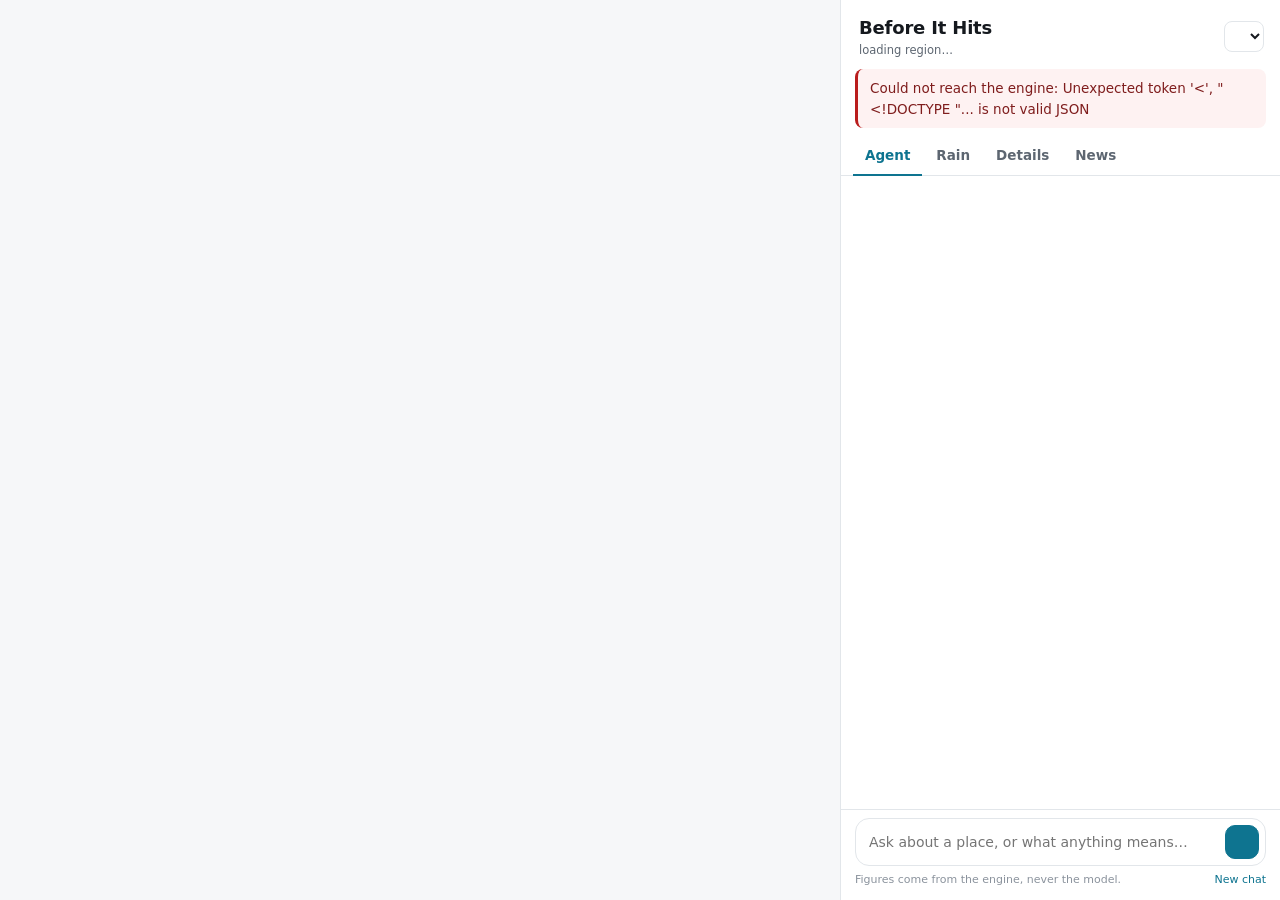
==== web/index.html @ 49338baa "feat: Add A8 Guide for product questions and implement caching for news requests - Introduced a new " ====
<!doctype html>
<html lang="en">
<head>
<meta charset="utf-8">
<meta name="viewport" content="width=device-width, initial-scale=1">
<title>Before It Hits — where water collects</title>
<link rel="stylesheet" href="style.css">
</head>
<body>

<main id="mapwrap">
  <div id="map"></div>

  <div id="toolbar" role="toolbar" aria-label="Map tools" hidden>
    <button class="collapse" data-collapse="toolbar" title="Hide the tools" aria-expanded="true">
      <svg viewBox="0 0 24 24" aria-hidden="true"><path d="M7.4 15.4 12 10.8l4.6 4.6 1.4-1.4-6-6-6 6z"/></svg>
    </button>
    <button class="tool" data-tool="pan" aria-pressed="true" title="Move the map  (V)">
      <svg viewBox="0 0 24 24" aria-hidden="true"><path d="M13 3.5a1.3 1.3 0 0 1 2.6 0V11h.6V5.2a1.3 1.3 0 0 1 2.6 0V11h.6V7.4a1.3 1.3 0 0 1 2.6 0v8.1c0 3.6-2.6 6.5-6.2 6.5h-1.6c-2 0-3.3-.8-4.4-2.2L5.3 14a1.3 1.3 0 0 1 .4-1.9c.6-.4 1.4-.3 1.9.2L10 15V2.3a1.3 1.3 0 0 1 2.6 0V11h.4z"/></svg>
      <span>Move</span>
    </button>
    <button class="tool" data-tool="box" aria-pressed="false" title="Draw a box to analyse  (B)">
      <svg viewBox="0 0 24 24" aria-hidden="true"><path d="M3 7h2V5h2V3H3v4zm14-4v2h2v2h2V3h-4zM3 21h4v-2H5v-2H3v4zm16-4v2h-2v2h4v-4h-2z"/><path d="M8.5 8.5h7v7h-7z" opacity=".45"/></svg>
      <span>Box</span>
    </button>
    <div class="tool-sep"></div>
    <button class="tool" data-action="erase" title="Clear the box and results  (E)">
      <svg viewBox="0 0 24 24" aria-hidden="true"><path d="M15.1 3.1a2.2 2.2 0 0 1 3.1 0l2.7 2.7a2.2 2.2 0 0 1 0 3.1l-8.3 8.3H18v2.3H8.6l-3.3-3.3a2.2 2.2 0 0 1 0-3.1l9.8-10zM9.9 17.2l2.2-2.2-4.2-4.2-2.2 2.2 4.2 4.2z"/></svg>
      <span>Erase</span>
    </button>
    <div class="tool-sep"></div>
    <!-- Map label density: Google's default basemap labels every shop, which buries our layer. -->
    <button class="tool" data-action="labels" id="labels-btn" title="Map labels: click to change how many are shown">
      <svg viewBox="0 0 24 24" aria-hidden="true"><path d="M5 4v3h5.5v12h3V7H19V4z"/></svg>
      <span id="labels-mode">Clean</span>
    </button>
  </div>

  <!-- Shown only while the box tool is armed: the one moment the map needs an instruction. -->
  <div id="hint" class="maphint" hidden></div>

  <div id="mapfallback" hidden>
    <p><strong>The map could not load.</strong></p>
    <p id="mapfallback-why" class="muted small"></p>
    <p class="muted small">The analysis itself does not need the map — pick a preset area in the chat
      and the results will still appear.</p>
  </div>

  <div id="legend" hidden>
    <button class="collapse" data-collapse="legend" title="Hide the legend" aria-expanded="true">
      <svg viewBox="0 0 24 24" aria-hidden="true"><path d="M7.4 8.6 12 13.2l4.6-4.6L18 10l-6 6-6-6z"/></svg>
    </button>
    <strong>Pooling rank</strong>
    <div class="scale">
      <span class="s5">5</span><span class="s4">4</span><span class="s3">3</span><span class="s2">2</span><span class="s1">1</span>
    </div>
    <div class="muted small">5 = most water collects, 1 = least</div>
    <div class="muted small" id="legend-note"></div>
  </div>

  <!-- The storm scrubber: a temporary overlay fixed at the centre bottom of the map. Slider-only:
       each step renders instantly, no autoplay. It appears with a box and is removed on erase.
       In forecast mode it shows the hourly rain it is stepping through, so the data is visible. -->
  <div id="tl-float" hidden>
    <div class="tl-src" id="tl-src"></div>
    <div class="tl-bars" id="tl-bars" hidden></div>
    <input type="range" id="tl-step" min="0" max="6" step="1" value="6" aria-label="Hour into the storm">
    <div class="tl-axis" id="tl-axis" hidden><span></span><span></span></div>
    <div class="tl-floatrow">
      <span class="tl-floatread" id="tl-read"></span>
      <label class="tl-dur" title="Storm length"><span>over</span>
        <select id="tl-duration">
          <option value="3">3 h</option>
          <option value="6" selected>6 h</option>
          <option value="12">12 h</option>
          <option value="24">24 h</option>
        </select>
      </label>
    </div>
  </div>
</main>

<aside id="panel">
  <header class="panel-head">
    <div class="brand">
      <h1>Before It Hits</h1>
      <p class="sub" id="regionline">loading region…</p>
    </div>
    <select id="region" aria-label="City"></select>
  </header>

  <div id="status" hidden></div>

  <nav class="tabs" role="tablist" aria-label="Panels">
    <button type="button" role="tab" id="tab-agent" data-tab="agent" aria-selected="true" aria-controls="pane-agent">Agent</button>
    <button type="button" role="tab" id="tab-rain" data-tab="rain" aria-selected="false" aria-controls="pane-rain" tabindex="-1">Rain</button>
    <button type="button" role="tab" id="tab-details" data-tab="details" aria-selected="false" aria-controls="pane-details" tabindex="-1">Details<span class="dot" hidden></span></button>
    <button type="button" role="tab" id="tab-news" data-tab="news" aria-selected="false" aria-controls="pane-news" tabindex="-1">News</button>
  </nav>

  <!-- ===== Agent: a chat ===== -->
  <section id="pane-agent" class="tabpane" role="tabpanel" aria-labelledby="tab-agent">
    <div id="chat" class="chat" role="log" aria-live="polite" aria-label="Conversation with the agent"></div>
    <form id="composer" class="composer" autocomplete="off">
      <div class="composer-box">
        <textarea id="question" rows="1" maxlength="500"
                  placeholder="Ask about a place, or what anything means…" aria-label="Message the agent"></textarea>
        <button id="asksend" type="submit" class="send" aria-label="Send" title="Send (Enter)"></button>
      </div>
      <div class="composer-foot">
        <span>Figures come from the engine, never the model.</span>
        <button type="button" id="chat-new" class="linkbtn">New chat</button>
      </div>
    </form>
  </section>

  <!-- ===== Rain: what is forecast, in plain words ===== -->
  <section id="pane-rain" class="tabpane scroll" role="tabpanel" aria-labelledby="tab-rain" hidden>
    <div class="pane-pad">
      <div id="rain-summary" class="rain-summary"></div>
      <div id="rainchart" class="rainchart" hidden></div>
      <div id="rainnow" class="rainnow" hidden></div>
      <p id="rain-nogauge" class="muted tiny" hidden>No open rain-gauge feed is wired for this city,
        so there is no live &ldquo;falling now&rdquo; reading here &mdash; only the model forecast.</p>

      <details id="whatif" class="card">
        <summary>Try a heavier storm</summary>
        <div class="card-body">
          <div class="field">
            <label for="rain">Rainfall <output id="rainout">100 mm</output></label>
            <input type="range" id="rain" min="0" max="300" step="5" value="100">
            <p class="muted small">Drag to see what a heavier storm than the forecast would do to this
              area. The map and Details update at once. For a written, checked answer, use
              <b>What if it rains more?</b> under a reply in the chat.</p>
            <button type="button" id="rain-reset" class="linkbtn">Back to the forecast</button>
          </div>
        </div>
      </details>

      <details class="card">
        <summary>Forecast details</summary>
        <div class="card-body"><div id="forecast" class="forecast"></div></div>
      </details>
    </div>
  </section>

  <!-- ===== Details: the findings, summary first ===== -->
  <section id="pane-details" class="tabpane scroll" role="tabpanel" aria-labelledby="tab-details" hidden>
    <div class="pane-pad">
      <div id="details-empty" class="empty">
        <p><b>Nothing here yet.</b></p>
        <p class="muted small">Pick an area in the Agent tab, or draw a box on the map. The findings
          appear here: where water collects, who lives there, which roads are affected, and what the
          city can do about it.</p>
      </div>

      <section id="results" hidden>
        <div id="summary" class="summary"></div>

        <details class="card" open>
          <summary>The worst spots</summary>
          <div class="card-body">
            <p class="muted small">Darker blue on the map = more water collects. Ranks compare spots
              within this box only. Click one to zoom to it.</p>
            <ol id="spots"></ol>
          </div>
        </details>

        <div id="people" class="people" hidden></div>

        <details class="card">
          <summary>Roads through the worst spots</summary>
          <div class="card-body"><ul id="roads"></ul></div>
        </details>
      </section>

      <details id="timeline" class="card" hidden>
        <summary>Roads that go under first <span class="tag-modelled">modelled</span></summary>
        <div class="card-body">
          <p class="muted small" id="timeline-sub"></p>
          <ol id="tl-roads" class="tl-roads"></ol>
          <div id="road-outlook" class="road-outlook" hidden></div>
          <p class="muted tiny" id="tl-note"></p>
        </div>
      </details>

      <details id="prep" class="card" hidden>
        <summary>What the city can do <span class="tag-modelled">plan</span></summary>
        <div class="card-body">
          <p class="muted small" id="prep-sub"></p>
          <div id="prep-budget" class="prep-budget"></div>
          <ol id="prep-items" class="prep-items"></ol>
          <div id="prep-note" class="prep-note" hidden></div>
          <details id="prep-infeasible" class="block" hidden>
            <summary>Not within this budget line</summary>
            <ul id="prep-infeasible-list"></ul>
          </details>
          <p class="muted tiny" id="prep-source"></p>
        </div>
      </details>

      <details class="card">
        <summary>Compare with the government&rsquo;s flood map</summary>
        <div class="card-body">
          <div class="field">
            <label for="rp">Flood return period <output id="rpout">1-in-50-year</output></label>
            <select id="rp">
              <option value="">none — screening only</option>
            </select>
            <p class="muted tiny">A 1-in-50-year flood is one that is expected about once every 50 years.</p>
          </div>
          <section id="official-wrap" hidden>
            <div id="official"></div>
          </section>
        </div>
      </details>

      <details class="card">
        <summary>How sure are we?</summary>
        <div class="card-body">
          <ul id="caveats" class="caveats"></ul>
          <details id="excluded-wrap" class="block" hidden>
            <summary>Left out of the ranking</summary>
            <ul id="excluded"></ul>
          </details>
          <details id="replay" class="block" hidden>
            <summary>Tested against a real storm</summary>
            <div id="replay-body"></div>
          </details>
          <details class="block">
            <summary>Technical details</summary>
            <p class="muted tiny" id="gridline"></p>
            <p class="muted tiny" id="timings"></p>
          </details>
        </div>
      </details>

      <details class="card">
        <summary>About this city</summary>
        <div class="card-body"><p class="note" id="regionnote"></p></div>
      </details>

      <footer>
        <p class="small muted" id="credits"></p>
      </footer>
    </div>
  </section>

  <!-- ===== News ===== -->
  <section id="pane-news" class="tabpane scroll" role="tabpanel" aria-labelledby="tab-news" hidden>
    <div class="pane-pad">
      <h2 class="pane-title">In the news <span class="muted">about floods in this city</span></h2>
      <p class="muted small">Recent reports from the GDELT news index, for context. Nothing here changes
        the numbers on the map.</p>
      <div id="news-body"><p class="muted small">Opens when you visit this tab.</p></div>
    </div>
  </section>
</aside>

<script src="app.js"></script>
</body>
</html>
---- web/style.css ----
:root {
  --ink: #15191e;
  --muted: #5d6671;
  --faint: #8b939d;
  --line: #e2e6ea;
  --bg: #f6f7f9;
  --card: #fff;
  --accent: #0e7490;
  --water: #2563eb;
  --warn: #b45309;
  --p5: #0b3d91; --p4: #1d6fd0; --p3: #4a9fe0; --p2: #8fc5ec; --p1: #c8e2f5;
  --mono: ui-monospace, "SF Mono", "Cascadia Mono", Menlo, monospace;
}

* { box-sizing: border-box; }

/* The browser's own `[hidden] { display: none }` loses to any id-level rule that sets `display`,
   which silently defeated hidden on #toolbar and #mapfallback - the failure panel sat opaque over
   a perfectly working map. Make the attribute mean what it says. */
[hidden] { display: none !important; }

html, body {
  margin: 0;
  height: 100%;
  font: 15px/1.5 system-ui, -apple-system, "Segoe UI", sans-serif;
  color: var(--ink);
}

/* Map on the left, panel on the right. */
body { display: grid; grid-template-columns: minmax(0, 1fr) 440px; }
@media (max-width: 900px) {
  body { grid-template-columns: 1fr; grid-template-rows: 46vh 1fr; }
  #panel { border-left: 0; border-top: 1px solid var(--line); }
}

#panel {
  background: var(--card);
  border-left: 1px solid var(--line);
  display: flex; flex-direction: column;
  min-height: 0; overflow: hidden;
}

/* Google Maps empties the element it is constructed on, so anything that floats over the map
   must be a sibling of it, not a child. #mapwrap is ours; #map is the one Maps owns. */
#mapwrap { position: relative; min-height: 320px; overflow: hidden; }
#map { position: absolute; inset: 0; background: var(--bg); }

#mapfallback {
  position: absolute; inset: 0; display: flex; flex-direction: column;
  justify-content: center; align-items: center; text-align: center;
  padding: 32px; gap: 4px; background: var(--bg); color: var(--muted);
}
#mapfallback p { max-width: 42ch; }

h1 { font-size: 20px; margin: 0 0 2px; letter-spacing: -0.01em; }
h2 { font-size: 13px; text-transform: uppercase; letter-spacing: .07em; color: var(--faint); margin: 22px 0 6px; }
p { margin: 0 0 8px; }
.sub { color: var(--muted); font-size: 13px; }
.muted { color: var(--muted); }
.small { font-size: 12.5px; }

input[type=range] { width: 100%; accent-color: var(--accent); margin: 0 0 12px; }

button {
  padding: 9px 12px; border-radius: 8px; border: 1px solid var(--line);
  background: var(--card); color: var(--ink); font: inherit; font-size: 13.5px; cursor: pointer;
}
button:hover { border-color: var(--faint); }

/* Modal tool palette, floating over the map. Exactly one tool is active at a time. */
#toolbar {
  position: absolute; top: 12px; left: 12px; z-index: 6;
  display: flex; flex-direction: column; gap: 2px; padding: 5px;
  background: rgba(255,255,255,.97); border: 1px solid var(--line);
  border-radius: 12px; box-shadow: 0 2px 12px rgba(0,0,0,.12);
}
#toolbar .tool {
  display: flex; flex-direction: column; align-items: center; gap: 2px;
  width: 58px; padding: 7px 4px 5px; border: 0; border-radius: 8px;
  background: transparent; color: var(--muted); font-size: 10.5px; letter-spacing: .02em;
}
#toolbar .tool svg { width: 19px; height: 19px; fill: currentColor; }
#toolbar .tool:hover { background: var(--bg); color: var(--ink); }
#toolbar .tool[aria-pressed="true"] { background: var(--accent); color: #fff; }
#toolbar .tool[aria-pressed="true"]:hover { background: var(--accent); }
#toolbar .tool-sep { height: 1px; background: var(--line); margin: 3px 6px; }

/* While the box tool is armed the map is a drawing surface, so suppress text selection on it. */
#map.drawing { cursor: crosshair; user-select: none; }
#map.drawing * { cursor: crosshair !important; }

#status {
  flex: 0 0 auto; margin: 0 14px 8px; padding: 9px 12px; border-radius: 8px;
  background: var(--bg); font-size: 13.5px; border-left: 3px solid var(--accent);
}
#status.error { border-left-color: #b91c1c; color: #7f1d1d; background: #fef2f2; }

.headline { margin-top: 18px; padding: 13px 15px; background: var(--bg); border-radius: 10px; }
.headline strong { font-size: 26px; font-variant-numeric: tabular-nums; }
.headline .muted { font-size: 12.5px; margin-top: 3px; }

ol#spots { margin: 0; padding-left: 0; list-style: none; }
#spots li {
  display: grid; grid-template-columns: 26px 1fr; gap: 10px; align-items: baseline;
  padding: 7px 0; border-bottom: 1px solid var(--line); font-size: 13.5px; cursor: pointer;
}
#spots li:hover { background: var(--bg); }
#spots .rank {
  font-family: var(--mono); font-size: 11px; font-weight: 700; color: #fff;
  text-align: center; border-radius: 5px; padding: 3px 0;
}
#spots .meta { color: var(--muted); font-size: 12.5px; }

ul#roads, ul#excluded { margin: 0; padding-left: 18px; font-size: 13.5px; }
#roads li, #excluded li { margin: 3px 0; }
#roads .meta, #excluded .meta { color: var(--muted); font-size: 12.5px; }

.caveats { margin: 0; padding-left: 18px; font-size: 12.5px; color: var(--muted); }
.caveats li { margin: 4px 0; }
.caveats b { color: var(--warn); font-weight: 600; }

footer { margin-top: 24px; border-top: 1px solid var(--line); padding-top: 12px; }

.rank.s5, .s5 { background: var(--p5); }
.rank.s4, .s4 { background: var(--p4); }
.rank.s3, .s3 { background: var(--p3); }
.rank.s2, .s2 { background: var(--p2); color: var(--ink) !important; }
.rank.s1, .s1 { background: var(--p1); color: var(--ink) !important; }

#legend {
  position: absolute; bottom: 24px; left: 16px; z-index: 5;
  background: rgba(255,255,255,.95); border: 1px solid var(--line); border-radius: 10px;
  padding: 10px 12px; font-size: 12px; box-shadow: 0 2px 10px rgba(0,0,0,.08); max-width: 230px;
}
#legend .scale { display: flex; gap: 2px; margin: 6px 0 4px; }
#legend .scale span {
  flex: 1; text-align: center; color: #fff; font-family: var(--mono);
  font-size: 10px; padding: 3px 0; border-radius: 3px;
}
#legend-note { margin-top: 6px; }

select#rp {
  width: 100%; padding: 7px 9px; margin-bottom: 10px; font: inherit; font-size: 13px;
  border: 1px solid var(--line); border-radius: 8px; background: var(--card); color: var(--ink);
}

#official .claim {
  background: var(--bg); border-left: 3px solid var(--act, #0d9466);
  border-radius: 0 8px 8px 0; padding: 10px 12px; margin-bottom: 8px; font-size: 13.5px;
}
#official .claim b { font-size: 15px; }
#official .srcline { font-size: 12px; color: var(--faint); margin-top: 6px; }
#official .bands { display: flex; gap: 2px; margin: 8px 0 4px; }
#official .bands span {
  flex: 1; text-align: center; font-size: 9.5px; padding: 3px 1px; border-radius: 3px; color: #fff;
}
.ob0 { background: #cfe8ff; color: #15191e !important; }
.ob1 { background: #86c0f0; color: #15191e !important; }
.ob2 { background: #3d8fd1; }
.ob3 { background: #1b5fa8; }
.ob4 { background: #0b3566; }

/* Both map overlays collapse, because at city zoom they inevitably sit on top of something the
   user wants to read. Collapsed, each is a single chevron and nothing else. */
.collapse {
  padding: 0; border: 0; background: transparent; color: var(--faint);
  display: flex; align-items: center; justify-content: center; cursor: pointer;
}
.collapse svg { width: 16px; height: 16px; fill: currentColor; transition: transform .15s; }
.collapse:hover { color: var(--ink); background: var(--bg); }

#toolbar .collapse { width: 58px; height: 18px; border-radius: 6px; margin-bottom: 1px; }
#toolbar.collapsed .tool, #toolbar.collapsed .tool-sep { display: none; }
#toolbar.collapsed { padding: 3px; }
#toolbar.collapsed .collapse { width: 30px; height: 30px; }
#toolbar.collapsed .collapse svg { transform: rotate(180deg); }

#legend .collapse { position: absolute; top: 6px; right: 6px; width: 22px; height: 22px; border-radius: 6px; }
#legend { padding-right: 32px; }
#legend.collapsed .scale, #legend.collapsed .muted { display: none; }
#legend.collapsed .collapse svg { transform: rotate(180deg); }
#legend.collapsed { padding: 8px 32px 8px 12px; }

select#region {
  width: 100%; padding: 8px 9px; margin-bottom: 8px; font: inherit; font-size: 14px;
  border: 1px solid var(--line); border-radius: 8px; background: var(--card); color: var(--ink);
}
.note {
  font-size: 12px; line-height: 1.45; color: var(--muted);
  background: var(--bg); border-radius: 8px; padding: 8px 10px; margin: 0 0 14px;
}

.forecast { font-size: 12.5px; margin: 0 0 10px; }
.forecast .line { display: flex; align-items: baseline; gap: 6px; flex-wrap: wrap; }
.forecast .num { font-family: var(--mono); color: var(--accent); font-weight: 600; }
.forecast .windows { display: flex; gap: 4px; margin-top: 6px; flex-wrap: wrap; }
.forecast .why { color: var(--faint); margin-top: 5px; font-size: 11.5px; line-height: 1.45; }
.forecast .muted { color: var(--faint); }

/* ---- replay: a real storm, scored honestly -------------------------------------------------- */
.rverdict { padding: 10px 12px; border-radius: 9px; margin: 8px 0 12px; background: var(--bg); }
.rverdict.ok { border-left: 3px solid var(--accent); }
.rverdict.warn { border-left: 3px solid var(--warn); }
.rverdict .big { font-weight: 600; margin-bottom: 4px; line-height: 1.4; }
.rverdict .small { color: var(--muted); font-size: 12.5px; line-height: 1.45; }
.rbox { margin-bottom: 10px; }
.rbox .rhd { font-size: 12px; text-transform: uppercase; letter-spacing: .05em; color: var(--faint); margin-bottom: 4px; }
.rlist { list-style: none; margin: 0; padding: 0; }
.rlist li { padding: 5px 0 5px 10px; border-left: 2px solid var(--line); margin-bottom: 3px; font-size: 13px; }
.rlist li.hit { border-left-color: var(--accent); }
.rlist li.miss { border-left-color: var(--warn); }
.rlist li.held { border-left-color: var(--line); opacity: .7; }
.rlist .tag { font-size: 10.5px; text-transform: uppercase; letter-spacing: .05em; color: var(--muted); background: var(--bg); border-radius: 999px; padding: 1px 7px; }
.rlist li.hit .tag { color: var(--accent); }
.rlist li.miss .tag { color: var(--warn); }
.rlist .meta { color: var(--muted); font-size: 11.5px; margin-top: 2px; line-height: 1.4; }
.rmore { margin-top: 8px; }
.rmore summary { cursor: pointer; color: var(--accent); font-size: 12.5px; }
.rmore li { margin-bottom: 4px; }

/* ---- left-panel cleanup: fields, collapsible blocks, people and news ------------------------ */
.tiny { font-size: 11px; }
.field { margin-bottom: 12px; }
.field input[type=range] { margin: 0; }
.seclabel { display: block; font-size: 13px; font-weight: 600; margin-bottom: 6px; }
select {
  width: 100%; padding: 7px 9px; font: inherit; font-size: 13.5px;
  border: 1px solid var(--line); border-radius: 8px; background: var(--card); color: var(--ink);
}
select:focus { outline: 2px solid var(--accent); outline-offset: -1px; }

/* Secondary results fold away so the answer is scannable; the important ones open by default. */
details.block { border-top: 1px solid var(--line); margin-top: 14px; }
details.block > summary,
.section-collapse > summary {
  cursor: pointer; list-style: none; padding: 8px 0; font-weight: 600;
  font-size: 12px; text-transform: uppercase; letter-spacing: .06em;
}
details.block > summary { color: var(--faint); }
details.block > summary::-webkit-details-marker,
.section-collapse > summary::-webkit-details-marker { display: none; }
details.block > summary::after,
.section-collapse > summary::after { content: '+'; float: right; font-weight: 400; }
details.block[open] > summary::after,
.section-collapse[open] > summary::after { content: '\2013'; }
details.block > :not(summary) { margin: 2px 0 8px; }

.section-collapse { border-top: 1px solid var(--line); margin-top: 16px; }
.section-collapse > summary { color: var(--accent); }

/* Who is nearby (F7) */
.people { margin: 0 0 10px; padding: 12px 14px; background: var(--bg); border-radius: 12px; }
.card-title { font-size: 14px; font-weight: 600; margin: 0 0 4px; }
.peoplenum { margin: 0; font-size: 13.5px; }
.peoplenum b { font-size: 20px; font-variant-numeric: tabular-nums; }
.fine { margin-top: 8px; }
.fine summary { cursor: pointer; color: var(--accent); font-size: 12px; }
.fine ul { margin: 6px 0 0; padding-left: 16px; font-size: 11.5px; color: var(--muted); line-height: 1.45; }
.fine li { margin-bottom: 3px; }

/* In the news now (A13) */
#news-body .digest { font-size: 13px; line-height: 1.5; margin: 4px 0 8px; }
.newslist { list-style: none; margin: 0 0 6px; padding: 0; }
.newslist li { padding: 6px 0; border-bottom: 1px solid var(--line); font-size: 12.5px; line-height: 1.4; }
.newslist li:last-child { border-bottom: 0; }
.newslist a { color: var(--ink); text-decoration: none; }
.newslist a:hover { color: var(--accent); text-decoration: underline; }
.newslist .src { display: block; color: var(--faint); font-size: 11px; margin-top: 2px; }

/* ---- roads over time: playback controls, severity list, agent outlook ------------------------ */
.tag-modelled {
  font-size: 10px; text-transform: uppercase; letter-spacing: .05em; font-weight: 600;
  color: var(--warn); background: #fdf2e3; border-radius: 999px; padding: 2px 7px; vertical-align: middle;
}
.tl-controls { display: flex; align-items: center; gap: 8px; margin: 8px 0 4px; }
#tl-play {
  flex: 0 0 auto; width: 34px; height: 34px; padding: 0; border-radius: 50%;
  background: var(--accent); color: #fff; border-color: var(--accent); font-size: 12px; line-height: 1;
}
#tl-step { flex: 1 1 auto; accent-color: var(--warn); margin: 0; }
.tl-dur { flex: 0 0 auto; font-size: 12px; color: var(--muted); display: flex; align-items: center; gap: 4px; }
.tl-dur select { width: auto; padding: 4px 6px; font-size: 12px; }
.tl-read { font-size: 12.5px; margin: 4px 0 8px; }
.tl-read b { color: var(--warn); }
.tl-roads { list-style: none; margin: 0; padding: 0; }
.tl-roads li { display: flex; align-items: baseline; gap: 7px; padding: 4px 0; font-size: 13px; }
.tl-roads .meta { color: var(--muted); font-size: 11.5px; margin-left: auto; text-align: right; white-space: nowrap; }
.rsev { flex: 0 0 auto; width: 10px; height: 10px; border-radius: 2px; margin-top: 3px; }
.rsev.s5 { background: #b3122b; } .rsev.s4 { background: #e03131; } .rsev.s3 { background: #f76707; }
.rsev.s2 { background: #f59f00; } .rsev.s1 { background: #f2c94c; }
.road-outlook { margin-top: 12px; padding: 10px 12px; background: var(--bg); border-radius: 9px; border-left: 3px solid var(--accent); }
.road-outlook .ro-head { font-size: 12px; text-transform: uppercase; letter-spacing: .05em; color: var(--faint); font-weight: 600; margin-bottom: 5px; }
.road-outlook p { font-size: 13px; line-height: 1.5; margin: 0 0 6px; }

/* ---- the storm scrubber: a temporary overlay fixed at the centre bottom of the map -------- */
#tl-float {
  position: absolute; z-index: 6; left: 50%; bottom: 20px; transform: translateX(-50%);
  width: 420px; max-width: calc(100% - 32px);
  background: rgba(255, 255, 255, 0.97); border: 1px solid var(--line); border-radius: 12px;
  box-shadow: 0 4px 18px rgba(0, 0, 0, 0.22); padding: 9px 13px 10px;
}
#tl-float #tl-step { display: block; width: 100%; margin: 0 0 5px; accent-color: var(--warn); }
.tl-floatrow { display: flex; align-items: center; justify-content: space-between; gap: 8px; }
.tl-floatread { font-size: 11.5px; color: var(--ink); line-height: 1.3; }
.tl-floatread b { color: var(--warn); }
#tl-float .tl-dur { display: flex; align-items: center; gap: 4px; font-size: 11px; color: var(--muted); }
#tl-float .tl-dur select { width: auto; padding: 2px 5px; font-size: 11px; }
/* ---- preparations within budget (F9) ------------------------------------------------------- */
.prep-budget { margin: 6px 0 10px; }
.pb-row { display: flex; justify-content: space-between; align-items: baseline; gap: 8px; font-size: 13px; }
.pb-row b { color: var(--accent); }
.pb-bar { height: 7px; border-radius: 999px; background: var(--line); margin: 5px 0 2px; overflow: hidden; }
.pb-bar span { display: block; height: 100%; background: var(--accent); border-radius: 999px; }
.prep-items { list-style: none; margin: 0 0 8px; padding: 0; }
.prep-items li { display: flex; align-items: baseline; gap: 8px; padding: 7px 0; border-top: 1px solid var(--line); }
.prep-items li:first-child { border-top: none; }
.pi-body { flex: 1 1 auto; }
.pi-body .meta { color: var(--muted); font-size: 11.5px; margin-top: 2px; }
.pi-cost { flex: 0 0 auto; font-family: var(--mono); font-size: 12.5px; color: var(--ink); white-space: nowrap; }
.prep-note { margin: 4px 0 10px; padding: 10px 12px; background: var(--bg); border-radius: 9px; border-left: 3px solid var(--accent); }
.prep-note p { font-size: 13px; line-height: 1.5; margin: 0 0 6px; }
#prep-infeasible ul { list-style: none; margin: 0; padding: 0; }
#prep-infeasible li { padding: 5px 0; font-size: 13px; }
#prep-infeasible .meta { color: var(--muted); font-size: 11.5px; margin-top: 2px; }
#prep-source { margin-top: 8px; }

.fwin { display: inline-block; margin: 2px 8px 2px 0; font-size: 12px; color: var(--muted); }
.fwin b { color: var(--ink); }
/* ---- live observed rainfall (Singapore / NEA gauges) --------------------------------------- */
.rainnow { margin: 8px 0 2px; padding: 9px 11px; background: var(--bg); border-radius: 9px; border-left: 3px solid var(--accent); }
.rn-head { font-size: 11px; text-transform: uppercase; letter-spacing: .05em; color: var(--faint); font-weight: 600; margin-bottom: 4px; }
.rn-now { font-size: 13.5px; margin-bottom: 4px; }
.rn-now b { color: var(--warn); }
.tag-live { text-transform: none; letter-spacing: 0; color: #0a7d34; background: #e6f6ec; border-radius: 999px; padding: 2px 7px; font-size: 10.5px; margin-left: 4px; }

/* ============================================================================================
   The side panel: header, tabs (Agent / Rain / Details), and the chat.
   The map is on the left and the panel is on the right; the agent is the first tab because it
   is the product's main interface. Rain and Details hold the instruments and the evidence.
   ============================================================================================ */

.panel-head {
  flex: 0 0 auto; display: flex; align-items: center; justify-content: space-between;
  gap: 12px; padding: 14px 16px 10px 18px;
}
.panel-head .brand { min-width: 0; }
.panel-head h1 { font-size: 18px; margin: 0; }
.panel-head .sub { margin: 1px 0 0; font-size: 11.5px; white-space: nowrap; overflow: hidden; text-overflow: ellipsis; }
.panel-head select#region { width: auto; max-width: 46%; margin: 0; padding: 6px 9px; font-size: 13px; flex: 0 0 auto; }

.tabs { flex: 0 0 auto; display: flex; gap: 2px; padding: 0 12px; border-bottom: 1px solid var(--line); }
.tabs [role="tab"] {
  position: relative; border: 0; border-radius: 0; background: none; padding: 9px 12px;
  font-size: 13.5px; font-weight: 600; color: var(--muted);
  border-bottom: 2px solid transparent; margin-bottom: -1px;
}
.tabs [role="tab"]:hover { color: var(--ink); }
.tabs [role="tab"][aria-selected="true"] { color: var(--accent); border-bottom-color: var(--accent); }
.tabs .dot { position: absolute; top: 7px; right: 4px; width: 7px; height: 7px; border-radius: 50%; background: #e8590c; }

.tabpane { flex: 1 1 auto; min-height: 0; display: flex; flex-direction: column; }
.tabpane.scroll { display: block; overflow-y: auto; }
.pane-pad { padding: 14px 18px 30px; }
.pane-title { margin-top: 4px; }
.empty { padding: 22px 6px; text-align: center; color: var(--muted); }
.pane-pad:has(#results:not([hidden])) #details-empty { display: none; }

.maphint {
  position: absolute; top: 14px; left: 50%; transform: translateX(-50%); z-index: 6;
  padding: 6px 13px; border-radius: 999px; background: rgba(21, 25, 30, .88); color: #fff;
  font-size: 12.5px; pointer-events: none; white-space: nowrap;
}

.field > label {
  display: flex; justify-content: space-between; align-items: baseline;
  font-size: 13px; font-weight: 600; margin-bottom: 6px;
}
.field output { font-family: var(--mono); font-weight: 400; color: var(--accent); }

.linkbtn { border: 0; background: none; padding: 0; color: var(--accent); font-size: 12px; cursor: pointer; }
.linkbtn:hover { text-decoration: underline; border: 0; }

/* ---- chat ------------------------------------------------------------------------------------ */
.chat {
  flex: 1 1 auto; min-height: 0; overflow-y: auto; padding: 16px 14px 8px;
  display: flex; flex-direction: column; gap: 14px;
}
.msg { display: flex; gap: 8px; min-width: 0; }
.msg-user { justify-content: flex-end; }
.msg-user .bubble {
  max-width: 86%; padding: 9px 13px; border-radius: 16px 16px 4px 16px;
  background: var(--accent); color: #fff; font-size: 14px; line-height: 1.45;
  white-space: pre-wrap; overflow-wrap: anywhere;
}
.msg-agent .avatar {
  flex: 0 0 26px; width: 26px; height: 26px; margin-top: 2px; border-radius: 50%;
  background: #e3f2f6; color: var(--accent); display: grid; place-items: center;
}
.avatar svg { width: 15px; height: 15px; fill: currentColor; }
.msg-agent .bubble {
  flex: 1 1 auto; min-width: 0; padding: 11px 13px; border: 1px solid var(--line);
  border-radius: 4px 16px 16px 16px; background: var(--bg); font-size: 13.5px; line-height: 1.5;
}
.msg-agent .bubble p { margin: 0 0 8px; }
.msg-agent .bubble p:last-child { margin-bottom: 0; }
.chat-note { display: flex; align-items: center; gap: 10px; color: var(--faint); font-size: 11.5px; }
.chat-note::before, .chat-note::after { content: ''; flex: 1 1 0; height: 1px; background: var(--line); }
.chat-label {
  margin: 10px 0 6px; font-size: 11px; font-weight: 600; letter-spacing: .06em;
  text-transform: uppercase; color: var(--faint);
}

.chips { display: flex; flex-wrap: wrap; gap: 6px; }
.chip {
  padding: 5px 11px; font-size: 12.5px; border-radius: 999px;
  border: 1px solid var(--line); background: #fff; color: var(--ink);
}
.chip:hover { border-color: var(--accent); color: var(--accent); }
.chip-alt { color: var(--accent); border-color: #b9dce6; background: #f0f9fc; }

/* The working block. It is open while the agents run and folds to one line when they finish; the
   checking stays one click away, because a briefing that was checked and one that was not look
   identical on the page and this is the only way to tell them apart. */
.work { margin-bottom: 8px; }
.work > summary {
  display: flex; align-items: center; gap: 8px; cursor: pointer; list-style: none;
  font-size: 12.5px; color: var(--muted);
}
.work > summary::-webkit-details-marker { display: none; }
.work > summary::after {
  content: ''; margin-left: auto; width: 6px; height: 6px;
  border-right: 1.5px solid var(--faint); border-bottom: 1.5px solid var(--faint);
  transform: rotate(45deg); transition: transform .15s;
}
.work[open] > summary::after { transform: rotate(-135deg); }
.spin {
  flex: 0 0 11px; width: 11px; height: 11px; border-radius: 50%;
  border: 2px solid var(--line); border-top-color: var(--accent); animation: bih-spin .8s linear infinite;
}
.work.done .spin { animation: none; border: 0; background: var(--accent); flex-basis: 9px; width: 9px; height: 9px; }
.work.stopped .spin { background: var(--faint); }
.work.failed .spin { background: #b91c1c; }
@keyframes bih-spin { to { transform: rotate(360deg); } }

.trace { list-style: none; margin: 8px 0 0; padding: 0; font-size: 12px; }
.trace .step { border-left: 2px solid var(--line); padding: 4px 0 4px 10px; margin-bottom: 2px; }
.trace .step.ok, .trace .step.revised { border-left-color: var(--accent); }
.trace .step.sent-back, .trace .step.trimmed, .trace .step.guarded { border-left-color: var(--warn); }
.trace .step.failed, .trace .step.rejected, .trace .step.withheld,
.trace .step.unavailable { border-left-color: #b91c1c; }
.trace .head { display: flex; align-items: baseline; gap: 6px; }
.trace .pill {
  font-size: 10.5px; text-transform: uppercase; letter-spacing: .05em;
  color: var(--muted); background: #fff; border-radius: 999px; padding: 1px 7px;
}
.trace .step.sent-back .pill, .trace .step.trimmed .pill, .trace .step.guarded .pill { color: var(--warn); }
.trace .step.failed .pill, .trace .step.rejected .pill,
.trace .step.withheld .pill, .trace .step.unavailable .pill { color: #b91c1c; }
.trace .ms { margin-left: auto; font-family: var(--mono); color: var(--faint); font-size: 11px; }
.trace .note { color: var(--muted); margin-top: 2px; line-height: 1.45; }

.a-head { font-weight: 600; font-size: 14.5px; line-height: 1.4; margin: 0 0 8px; }
.a-bullets { margin: 0 0 10px; padding-left: 18px; }
.a-bullets li { margin-bottom: 5px; }
.a-caveat { color: var(--muted); font-size: 12.5px; border-left: 2px solid var(--warn); padding-left: 9px; }
.a-withheld { color: #7f1d1d; font-weight: 600; }
.a-error { color: #7f1d1d; }
.a-removed { margin: 10px 0 0; font-size: 12px; }
.a-removed summary { cursor: pointer; color: var(--warn); font-weight: 600; }
.a-removed ul { margin: 6px 0 0; padding-left: 16px; color: var(--muted); }
.a-removed .rule { font-family: var(--mono); font-size: 11px; color: #b91c1c; }
.a-removed .cut { font-style: italic; color: var(--faint); margin-top: 2px; }
.facts { display: flex; flex-wrap: wrap; gap: 6px; margin: 10px 0 2px; }
.fact {
  padding: 3px 9px; border: 1px solid var(--line); border-radius: 999px;
  background: #fff; font-size: 11.5px; color: var(--muted);
}
.fact b { color: var(--ink); font-weight: 600; }
.a-actions { display: flex; align-items: center; gap: 2px; margin-top: 8px; }
.a-actions .linkbtn { margin-left: auto; }
.icon-btn {
  width: 28px; height: 28px; padding: 0; border: 0; border-radius: 7px; background: transparent;
  color: var(--faint); display: grid; place-items: center;
}
.icon-btn:hover { background: #e9edf1; color: var(--ink); border: 0; }
.icon-btn svg { width: 16px; height: 16px; fill: currentColor; }
.followups { display: flex; flex-wrap: wrap; gap: 6px; margin-top: 10px; padding-top: 10px; border-top: 1px dashed var(--line); }
.whatif-inline { margin-top: 10px; padding: 10px 12px; border: 1px solid var(--line); border-radius: 10px; background: #fff; }
.whatif-inline label { display: flex; justify-content: space-between; font-size: 12.5px; font-weight: 600; margin-bottom: 4px; }
.whatif-inline output { font-family: var(--mono); font-weight: 400; color: var(--accent); }
.whatif-inline input[type=range] { margin: 2px 0 8px; }
.wi-row { display: flex; justify-content: space-between; align-items: center; gap: 10px; }
.whatif-inline .wi-len { justify-content: flex-start; align-items: center; gap: 6px; margin: 0; font-size: 12.5px; font-weight: 400; color: var(--muted); }
.whatif-inline select { width: auto; padding: 3px 6px; font-size: 12.5px; }
.whatif-inline > .tiny { margin-top: 6px; }
.btn-sm {
  flex: 0 0 auto; padding: 5px 14px; font-size: 12.5px; font-weight: 600; border-radius: 8px;
  background: var(--accent); color: #fff; border-color: var(--accent);
}

/* ---- composer -------------------------------------------------------------------------------- */
.composer { flex: 0 0 auto; padding: 8px 14px 12px; border-top: 1px solid var(--line); background: var(--card); }
.composer-box {
  display: flex; align-items: flex-end; gap: 8px; padding: 6px 6px 6px 13px;
  border: 1px solid var(--line); border-radius: 14px; background: #fff;
  transition: border-color .15s, box-shadow .15s;
}
.composer-box:focus-within { border-color: var(--accent); box-shadow: 0 0 0 3px rgba(14, 116, 144, .13); }
.composer textarea {
  flex: 1 1 auto; min-width: 0; border: 0; outline: 0; resize: none; background: transparent;
  font: inherit; font-size: 14px; line-height: 1.4; max-height: 140px; padding: 6px 0; color: var(--ink);
}
.composer textarea:disabled { color: var(--faint); }
.send {
  flex: 0 0 34px; width: 34px; height: 34px; padding: 0; border-radius: 10px;
  background: var(--accent); border-color: var(--accent); color: #fff; display: grid; place-items: center;
}
.send svg { width: 18px; height: 18px; fill: currentColor; }
.send:hover { border-color: var(--accent); filter: brightness(1.08); }
.send:disabled { opacity: .35; cursor: not-allowed; }
.send.stop { background: var(--ink); border-color: var(--ink); }
.composer-foot { display: flex; justify-content: space-between; align-items: center; gap: 10px; margin-top: 6px; font-size: 11px; color: var(--faint); }
.composer-foot .linkbtn { font-size: 11px; flex: 0 0 auto; }

/* ---- the Rain tab ---------------------------------------------------------------------------- */
.rainchart { margin: 12px 0; padding: 11px 12px; background: var(--bg); border-radius: 10px; }
.rc-head { display: flex; justify-content: space-between; align-items: baseline; gap: 8px; font-size: 12px; margin-bottom: 8px; }
.bars { display: flex; align-items: flex-end; gap: 1px; height: 72px; border-bottom: 1px solid var(--line); }
.bar { flex: 1 1 0; min-width: 2px; background: var(--water); opacity: .85; border-radius: 1px 1px 0 0; }
.rc-axis { display: flex; justify-content: space-between; margin-top: 3px; font-size: 10.5px; color: var(--faint); }
.rc-foot { margin-top: 6px; }
.chat-fine { margin-top: 12px !important; }

/* On a narrower map the legend steps up out of the way of the road scrubber, so they never overlap. */
@media (max-width: 1360px) {
  #mapwrap:has(#tl-float:not([hidden])) #legend { bottom: 150px; }
}

/* ---- plain-language cards: one idea each, folded away until wanted -------------------------- */
.card { border: 1px solid var(--line); border-radius: 12px; margin: 0 0 10px; background: #fff; }
.card > summary {
  cursor: pointer; list-style: none; padding: 11px 14px; font-size: 14px; font-weight: 600;
  display: flex; align-items: center; gap: 8px; border-radius: 12px;
}
.card > summary::-webkit-details-marker { display: none; }
.card > summary::after {
  content: ''; margin-left: auto; flex: 0 0 auto; width: 7px; height: 7px;
  border-right: 1.5px solid var(--faint); border-bottom: 1.5px solid var(--faint);
  transform: rotate(45deg); transition: transform .15s;
}
.card[open] > summary::after { transform: rotate(-135deg); }
.card > summary:hover { background: var(--bg); }
.card-body { padding: 2px 14px 14px; }
.card-body > :first-child { margin-top: 0; }
.card details.block { margin-top: 10px; }

.summary { padding: 14px 16px; margin: 0 0 12px; background: #f0f9fc; border: 1px solid #cfe7ee; border-radius: 12px; }
.summary p { margin: 0 0 6px; font-size: 14.5px; line-height: 1.5; }
.summary p:last-child { margin-bottom: 0; }
.summary b { font-weight: 700; }

.rain-summary { padding: 14px 16px; margin: 0 0 12px; background: #f0f9fc; border: 1px solid #cfe7ee; border-radius: 12px; }
.rs-class { font-size: 18px; font-weight: 700; margin-bottom: 2px; }
.rs-line { font-size: 13.5px; color: var(--muted); }
.rs-line b { color: var(--ink); }
.rs-effect { margin-top: 8px; padding-top: 8px; border-top: 1px dashed #cfe7ee; font-size: 14px; }
.rs-effect:empty { display: none; }
.rs-fine { margin-top: 8px; font-size: 11px; color: var(--faint); line-height: 1.4; }

/* ---- the scrubber shows the rain it steps through ------------------------------------------- */
.tl-src { font-size: 11px; color: var(--muted); margin-bottom: 5px; }
.tl-src b { color: var(--ink); }
.tl-src .live { color: #0a7d34; font-weight: 600; }
.tl-bars { display: flex; align-items: flex-end; gap: 1px; height: 34px; margin-bottom: 3px; }
.tb { flex: 1 1 0; min-width: 2px; background: #bcd6f4; border-radius: 1px 1px 0 0; }
.tb.past { background: var(--water); }
.tl-axis { display: flex; justify-content: space-between; margin: -2px 0 4px; font-size: 10.5px; color: var(--faint); }
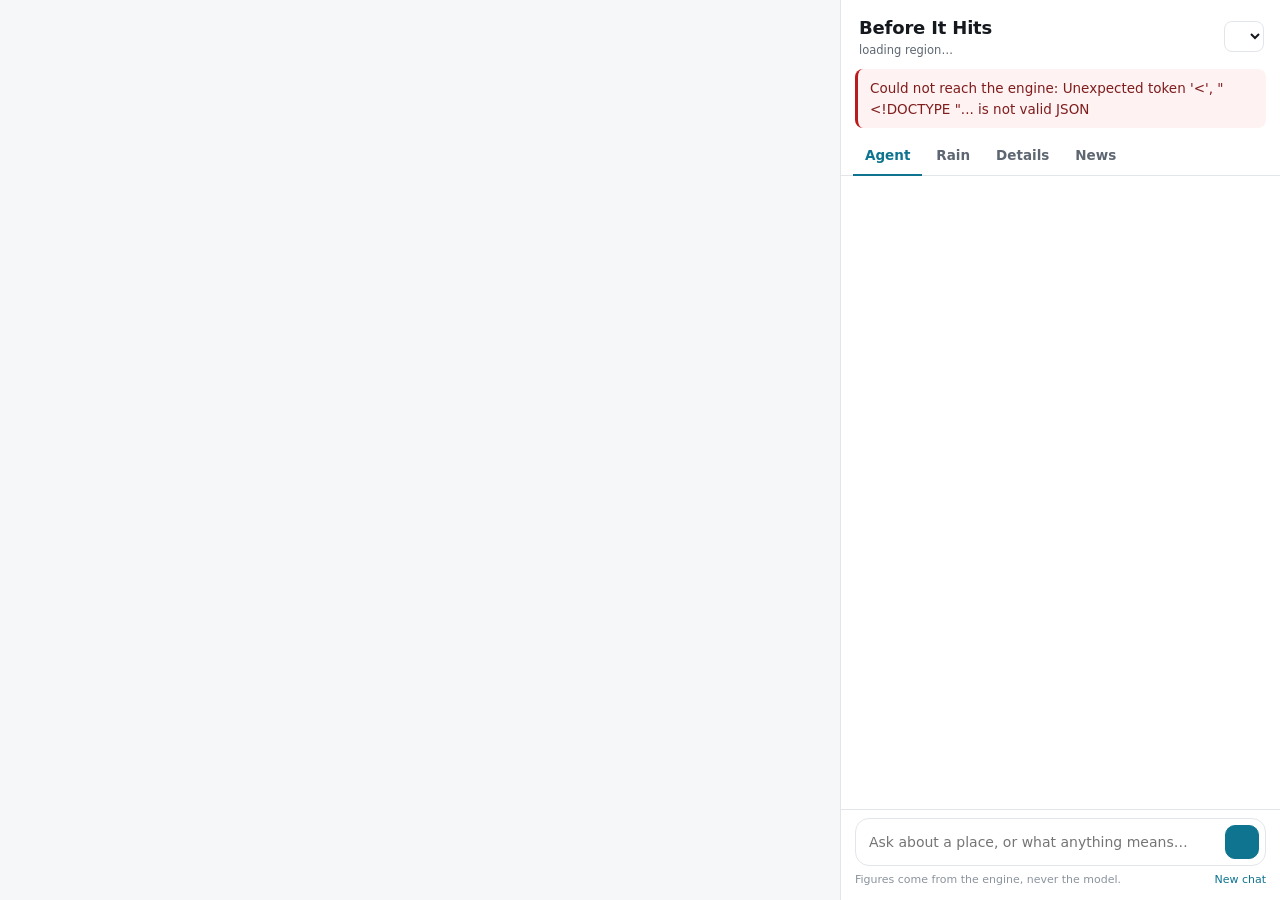
==== commit 2baceb13: "feat: add news agent and hazard definitions for flood monitoring - Introduced a new `hazards.py` fil" ====
--- a/web/index.html
+++ b/web/index.html
@@ -190,6 +190,7 @@
           <p class="muted small" id="prep-sub"></p>
           <div id="prep-budget" class="prep-budget"></div>
           <ol id="prep-items" class="prep-items"></ol>
+          <div id="prep-ba" class="prep-ba" hidden></div>
           <div id="prep-note" class="prep-note" hidden></div>
           <details id="prep-infeasible" class="block" hidden>
             <summary>Not within this budget line</summary>
@@ -247,13 +248,26 @@
   </section>
 
   <!-- ===== News ===== -->
-  <section id="pane-news" class="tabpane scroll" role="tabpanel" aria-labelledby="tab-news" hidden>
-    <div class="pane-pad">
-      <h2 class="pane-title">In the news <span class="muted">about floods in this city</span></h2>
-      <p class="muted small">Recent reports from the GDELT news index, for context. Nothing here changes
+  <section id="pane-news" class="tabpane" role="tabpanel" aria-labelledby="tab-news" hidden>
+    <div class="news-feed">
+      <h2 class="pane-title">In the news <span class="muted">in this city</span></h2>
+      <div id="news-topics" class="chips news-topics" role="group" aria-label="News topic"></div>
+      <p class="muted tiny">Recent reports from the GDELT news index, for context. Nothing here changes
         the numbers on the map.</p>
       <div id="news-body"><p class="muted small">Opens when you visit this tab.</p></div>
     </div>
+    <div id="news-chat" class="chat news-chat" role="log" aria-live="polite" aria-label="Conversation about the news"></div>
+    <form id="news-composer" class="composer" autocomplete="off">
+      <div class="composer-box">
+        <textarea id="news-question" rows="1" maxlength="400"
+                  placeholder="Ask what is happening, or what happened…" aria-label="Ask about the news"></textarea>
+        <button id="news-send" type="submit" class="send" aria-label="Send" title="Send (Enter)"></button>
+      </div>
+      <div class="composer-foot">
+        <span>Answers come only from the headlines. No figure here changes the map.</span>
+        <button type="button" id="news-new" class="linkbtn">New chat</button>
+      </div>
+    </form>
   </section>
 </aside>
 
--- a/web/style.css
+++ b/web/style.css
@@ -127,8 +127,11 @@
 .rank.s2, .s2 { background: var(--p2); color: var(--ink) !important; }
 .rank.s1, .s1 { background: var(--p1); color: var(--ink) !important; }
 
+/* Top-right, just under Google's map-type dropdown: the bottom of the map belongs to the storm
+   scrubber, the left to the tools, and the centre-right to Google's zoom buttons. Only shown once
+   there is something on the map for it to explain. */
 #legend {
-  position: absolute; bottom: 24px; left: 16px; z-index: 5;
+  position: absolute; top: 64px; right: 12px; z-index: 5;
   background: rgba(255,255,255,.95); border: 1px solid var(--line); border-radius: 10px;
   padding: 10px 12px; font-size: 12px; box-shadow: 0 2px 10px rgba(0,0,0,.08); max-width: 230px;
 }
@@ -311,6 +314,17 @@
 .pb-row b { color: var(--accent); }
 .pb-bar { height: 7px; border-radius: 999px; background: var(--line); margin: 5px 0 2px; overflow: hidden; }
 .pb-bar span { display: block; height: 100%; background: var(--accent); border-radius: 999px; }
+.prep-ba { margin: 10px 0 12px; padding: 12px 14px; background: #f3faf5; border: 1px solid #cfe8d8; border-radius: 12px; }
+.ba-head { display: flex; align-items: center; justify-content: space-between; gap: 8px; margin-bottom: 6px; }
+.ba-cols { display: flex; justify-content: flex-end; font-size: 11px; color: var(--faint); margin-bottom: 2px; }
+.ba-row { display: flex; justify-content: space-between; align-items: baseline; gap: 10px; padding: 5px 0; border-top: 1px solid #dcefe2; font-size: 13px; }
+.ba-vals { display: inline-flex; align-items: baseline; gap: 7px; font-variant-numeric: tabular-nums; white-space: nowrap; }
+.ba-before { color: var(--muted); }
+.ba-arrow { color: var(--faint); }
+.ba-after { color: #0a7d34; font-size: 14.5px; }
+.ba-share { margin: 8px 0 8px; }
+.ba-btn { margin-top: 2px; }
+.ba-btn[aria-pressed="true"] { background: #0a7d34; border-color: #0a7d34; }
 .prep-items { list-style: none; margin: 0 0 8px; padding: 0; }
 .prep-items li { display: flex; align-items: baseline; gap: 8px; padding: 7px 0; border-top: 1px solid var(--line); }
 .prep-items li:first-child { border-top: none; }
@@ -417,6 +431,8 @@
 }
 .chip:hover { border-color: var(--accent); color: var(--accent); }
 .chip-alt { color: var(--accent); border-color: #b9dce6; background: #f0f9fc; }
+.chip-static { background: #e3f2f6; border-color: #b9dce6; color: var(--accent); font-weight: 600; cursor: default; }
+.chip-static:hover { border-color: #b9dce6; color: var(--accent); }
 
 /* The working block. It is open while the agents run and folds to one line when they finish; the
    checking stays one click away, because a briefing that was checked and one that was not look
@@ -485,6 +501,20 @@
 .icon-btn:hover { background: #e9edf1; color: var(--ink); border: 0; }
 .icon-btn svg { width: 16px; height: 16px; fill: currentColor; }
 .followups { display: flex; flex-wrap: wrap; gap: 6px; margin-top: 10px; padding-top: 10px; border-top: 1px dashed var(--line); }
+.preset-grid { display: flex; flex-direction: column; gap: 6px; margin: 10px 0; }
+.preset-card {
+  display: flex; flex-direction: column; gap: 3px; padding: 10px 12px;
+  border: 1px solid var(--line); border-radius: 10px; background: #fff;
+  cursor: pointer; text-align: left; font: inherit; color: inherit;
+  transition: border-color .15s, box-shadow .15s;
+}
+.preset-card:hover { border-color: var(--accent); box-shadow: 0 1px 4px rgba(14,116,144,.15); }
+.preset-card.has-fills { border-left: 3px solid var(--accent); }
+.preset-card strong { font-size: 13.5px; }
+.preset-stats { display: flex; flex-wrap: wrap; gap: 4px 10px; font-size: 12px; color: var(--muted); }
+.preset-stats .fill-count { color: var(--accent); font-weight: 600; }
+.city-src { font-size: 12px; color: var(--muted); margin: 2px 0 6px; }
+.city-hint { font-size: 12.5px; color: var(--muted); margin: 8px 0 4px; }
 .whatif-inline { margin-top: 10px; padding: 10px 12px; border: 1px solid var(--line); border-radius: 10px; background: #fff; }
 .whatif-inline label { display: flex; justify-content: space-between; font-size: 12.5px; font-weight: 600; margin-bottom: 4px; }
 .whatif-inline output { font-family: var(--mono); font-weight: 400; color: var(--accent); }
@@ -498,6 +528,22 @@
   background: var(--accent); color: #fff; border-color: var(--accent);
 }
 
+/* ---- News: headlines above, a chat below ------------------------------------------------------ */
+.news-feed { flex: 0 1 auto; max-height: 44%; overflow-y: auto; padding: 12px 16px 10px; border-bottom: 1px solid var(--line); }
+.news-feed .pane-title { margin: 0 0 8px; }
+.news-topics { margin: 0 0 8px; }
+.news-topics .chip[aria-pressed="true"] { background: var(--accent); border-color: var(--accent); color: #fff; }
+.news-chat { flex: 1 1 0; min-height: 140px; }
+.news-claims { margin: 0 0 8px; }
+.src-chip {
+  display: inline-block; margin: 0 3px 2px 0; padding: 0 7px; font-size: 10.5px; line-height: 17px;
+  border: 1px solid #b9dce6; border-radius: 999px; background: #f0f9fc; color: var(--accent);
+  text-decoration: none; vertical-align: 1px;
+}
+.src-chip:hover { background: var(--accent); color: #fff; border-color: var(--accent); }
+div.work { display: flex; align-items: center; gap: 8px; font-size: 12.5px; margin: 0; }
+.work-label { color: var(--muted); }
+
 /* ---- composer -------------------------------------------------------------------------------- */
 .composer { flex: 0 0 auto; padding: 8px 14px 12px; border-top: 1px solid var(--line); background: var(--card); }
 .composer-box {
@@ -531,11 +577,6 @@
 .rc-foot { margin-top: 6px; }
 .chat-fine { margin-top: 12px !important; }
 
-/* On a narrower map the legend steps up out of the way of the road scrubber, so they never overlap. */
-@media (max-width: 1360px) {
-  #mapwrap:has(#tl-float:not([hidden])) #legend { bottom: 150px; }
-}
-
 /* ---- plain-language cards: one idea each, folded away until wanted -------------------------- */
 .card { border: 1px solid var(--line); border-radius: 12px; margin: 0 0 10px; background: #fff; }
 .card > summary {
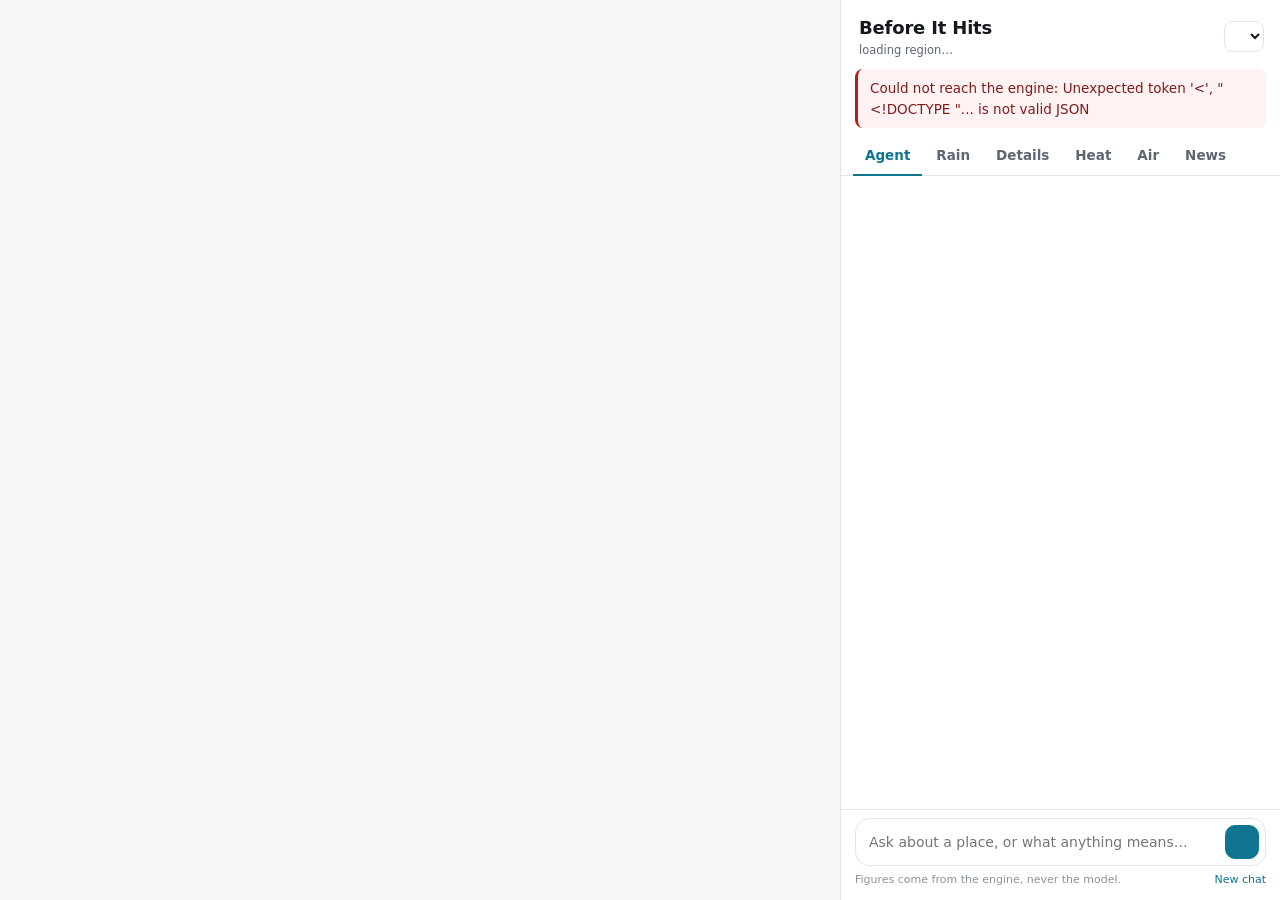
==== commit 822ccdc5: "feat: Add air quality and heat hazard modules with UI integration - Implemented air quality data fet" ====
--- a/web/index.html
+++ b/web/index.html
@@ -34,6 +34,20 @@
       <svg viewBox="0 0 24 24" aria-hidden="true"><path d="M5 4v3h5.5v12h3V7H19V4z"/></svg>
       <span id="labels-mode">Clean</span>
     </button>
+    <div class="tool-sep"></div>
+    <button class="tool" data-action="layers" title="Toggle data layers (L)">
+      <svg viewBox="0 0 24 24" aria-hidden="true"><path d="M11.99 18.54l-7.37-5.73L3 14.07l9 7 9-7-1.63-1.27zM12 16l7.36-5.73L21 9l-9-7-9 7 1.63 1.27z"/></svg>
+      <span>Layers</span>
+    </button>
+  </div>
+
+  <!-- Layer panel: Photoshop-like layer toggles with opacity sliders, floating over the map. -->
+  <div id="layers" class="layers-panel" hidden>
+    <button class="collapse" data-collapse="layers" title="Hide layers" aria-expanded="true">
+      <svg viewBox="0 0 24 24" aria-hidden="true"><path d="M7.4 8.6 12 13.2l4.6-4.6L18 10l-6 6-6-6z"/></svg>
+    </button>
+    <strong class="layers-title">Layers</strong>
+    <div id="layer-list" class="layer-list"></div>
   </div>
 
   <!-- Shown only while the box tool is armed: the one moment the map needs an instruction. -->
@@ -95,6 +109,8 @@
     <button type="button" role="tab" id="tab-agent" data-tab="agent" aria-selected="true" aria-controls="pane-agent">Agent</button>
     <button type="button" role="tab" id="tab-rain" data-tab="rain" aria-selected="false" aria-controls="pane-rain" tabindex="-1">Rain</button>
     <button type="button" role="tab" id="tab-details" data-tab="details" aria-selected="false" aria-controls="pane-details" tabindex="-1">Details<span class="dot" hidden></span></button>
+    <button type="button" role="tab" id="tab-heat" data-tab="heat" aria-selected="false" aria-controls="pane-heat" tabindex="-1">Heat</button>
+    <button type="button" role="tab" id="tab-air" data-tab="air" aria-selected="false" aria-controls="pane-air" tabindex="-1">Air</button>
     <button type="button" role="tab" id="tab-news" data-tab="news" aria-selected="false" aria-controls="pane-news" tabindex="-1">News</button>
   </nav>
 
@@ -247,6 +263,37 @@
     </div>
   </section>
 
+  <!-- ===== Heat: current and forecast heat conditions ===== -->
+  <section id="pane-heat" class="tabpane scroll" role="tabpanel" aria-labelledby="tab-heat" hidden>
+    <div class="pane-pad">
+      <h2 class="pane-title">Heat conditions</h2>
+      <div id="heat-current" class="heat-current"></div>
+      <div id="heat-chart" class="heat-chart" hidden></div>
+      <details class="card">
+        <summary>Forecast details</summary>
+        <div class="card-body"><div id="heat-forecast" class="forecast"></div></div>
+      </details>
+      <p class="muted tiny">Heat index from the Google Weather API forecast at the city centre.
+        Not a measured temperature at any specific spot. Actual conditions vary significantly
+        within an urban area due to land cover, shade and building density.</p>
+    </div>
+  </section>
+
+  <!-- ===== Air: current AQI and forecast ===== -->
+  <section id="pane-air" class="tabpane scroll" role="tabpanel" aria-labelledby="tab-air" hidden>
+    <div class="pane-pad">
+      <h2 class="pane-title">Air quality</h2>
+      <div id="air-current" class="air-current"></div>
+      <div id="air-chart" class="air-chart" hidden></div>
+      <div id="air-pollutants" class="air-pollutants" hidden></div>
+      <div id="air-health" class="air-health" hidden></div>
+      <p class="muted tiny">AQI and pollutant concentrations from the Google Air Quality API at the
+        city centre. Values are the provider's, shown as published. Air quality is a regional
+        reading — it does not vary at building level. This product does not predict health effects
+        for any individual.</p>
+    </div>
+  </section>
+
   <!-- ===== News ===== -->
   <section id="pane-news" class="tabpane" role="tabpanel" aria-labelledby="tab-news" hidden>
     <div class="news-feed">
--- a/web/style.css
+++ b/web/style.css
@@ -183,6 +183,27 @@
 #legend.collapsed .scale, #legend.collapsed .muted { display: none; }
 #legend.collapsed .collapse svg { transform: rotate(180deg); }
 #legend.collapsed { padding: 8px 32px 8px 12px; }
+
+/* ---- layer panel: Photoshop-like toggles with opacity ---------------------------------------- */
+.layers-panel {
+  position: absolute; top: 12px; left: 82px; z-index: 6;
+  background: rgba(255,255,255,.97); border: 1px solid var(--line);
+  border-radius: 12px; box-shadow: 0 2px 12px rgba(0,0,0,.12);
+  padding: 8px 10px; min-width: 200px; max-width: 240px;
+}
+.layers-title { font-size: 12px; display: block; margin-bottom: 6px; }
+.layers-panel .collapse { position: absolute; top: 6px; right: 6px; width: 22px; height: 22px; border-radius: 6px; }
+.layers-panel { padding-right: 32px; }
+.layers-panel.collapsed .layer-list, .layers-panel.collapsed .layers-title { display: none; }
+.layers-panel.collapsed .collapse svg { transform: rotate(180deg); }
+.layers-panel.collapsed { padding: 6px 32px 6px 10px; min-width: 0; }
+.layer-list { display: flex; flex-direction: column; gap: 4px; }
+.layer-row { display: flex; align-items: center; gap: 6px; padding: 3px 0; }
+.layer-row label { display: flex; align-items: center; gap: 5px; font-size: 12px; cursor: pointer; flex: 1 1 auto; min-width: 0; }
+.layer-row input[type="checkbox"] { margin: 0; accent-color: var(--accent); }
+.layer-row input[type="range"] { width: 54px; margin: 0; accent-color: var(--accent); height: 14px; }
+.layer-opacity { flex: 0 0 auto; display: flex; align-items: center; gap: 3px; }
+.layer-opacity span { font-size: 10px; color: var(--faint); font-family: var(--mono); min-width: 22px; text-align: right; }
 
 select#region {
   width: 100%; padding: 8px 9px; margin-bottom: 8px; font: inherit; font-size: 14px;
@@ -528,12 +549,54 @@
   background: var(--accent); color: #fff; border-color: var(--accent);
 }
 
+/* ---- Heat tab: current conditions and forecast ------------------------------------------------ */
+.heat-current {
+  margin: 8px 0 14px; padding: 14px 16px; background: var(--bg); border-radius: 12px;
+}
+.heat-current .heat-level { font-size: 13px; font-weight: 600; padding: 3px 10px; border-radius: 999px; color: #fff; display: inline-block; margin-bottom: 8px; }
+.heat-current .heat-big { font-size: 28px; font-weight: 700; font-variant-numeric: tabular-nums; }
+.heat-current .heat-unit { font-size: 14px; color: var(--muted); }
+.heat-current .heat-details { display: flex; flex-wrap: wrap; gap: 8px 16px; margin-top: 8px; font-size: 13px; }
+.heat-current .heat-details .heat-stat { display: flex; flex-direction: column; gap: 2px; }
+.heat-current .heat-details .heat-stat-label { font-size: 11px; text-transform: uppercase; letter-spacing: .05em; color: var(--faint); }
+.heat-current .heat-details .heat-stat-value { font-weight: 600; font-variant-numeric: tabular-nums; }
+.heat-chart { margin: 0 0 14px; }
+.heat-chart canvas { width: 100%; height: 120px; }
+.heat-bars { display: flex; align-items: flex-end; gap: 1px; height: 80px; margin: 6px 0; }
+.heat-bars .hbar { flex: 1; border-radius: 2px 2px 0 0; min-width: 2px; position: relative; }
+.heat-axis { display: flex; justify-content: space-between; font-size: 10px; color: var(--faint); }
+.heat-peak { margin: 10px 0 4px; padding: 10px 12px; background: #fff3e6; border-left: 3px solid #e67e22; border-radius: 0 8px 8px 0; font-size: 13px; }
+
+/* ---- Air quality ---------------------------------------------------------------------------- */
+.air-current {
+  margin: 8px 0 14px; padding: 14px 16px; background: var(--bg); border-radius: 12px;
+}
+.air-current .air-badge { font-size: 13px; font-weight: 600; padding: 3px 10px; border-radius: 999px; color: #fff; display: inline-block; margin-bottom: 8px; }
+.air-current .air-big { font-size: 28px; font-weight: 700; font-variant-numeric: tabular-nums; }
+.air-current .air-unit { font-size: 14px; color: var(--muted); }
+.air-current .air-details { display: flex; flex-wrap: wrap; gap: 8px 16px; margin-top: 8px; font-size: 13px; }
+.air-current .air-details .air-stat { display: flex; flex-direction: column; gap: 2px; }
+.air-current .air-details .air-stat-label { font-size: 11px; text-transform: uppercase; letter-spacing: .05em; color: var(--faint); }
+.air-current .air-details .air-stat-value { font-weight: 600; font-variant-numeric: tabular-nums; }
+.air-chart { margin: 0 0 14px; }
+.air-bars { display: flex; align-items: flex-end; gap: 1px; height: 80px; margin: 6px 0; }
+.air-bars .abar { flex: 1; border-radius: 2px 2px 0 0; min-width: 2px; position: relative; }
+.air-axis { display: flex; justify-content: space-between; font-size: 10px; color: var(--faint); }
+.air-pollutants { margin: 0 0 14px; padding: 12px 16px; background: var(--bg); border-radius: 12px; font-size: 13px; }
+.air-pollutants h3 { margin: 0 0 6px; font-size: 13px; font-weight: 600; }
+.air-poll-row { display: flex; justify-content: space-between; padding: 4px 0; border-bottom: 1px solid var(--line); }
+.air-poll-row:last-child { border-bottom: none; }
+.air-health { margin: 0 0 14px; padding: 12px 16px; background: #f0f8ff; border-radius: 12px; border-left: 3px solid #3182ce; font-size: 13px; }
+.air-health h3 { margin: 0 0 6px; font-size: 13px; font-weight: 600; }
+
 /* ---- News: headlines above, a chat below ------------------------------------------------------ */
 .news-feed { flex: 0 1 auto; max-height: 44%; overflow-y: auto; padding: 12px 16px 10px; border-bottom: 1px solid var(--line); }
 .news-feed .pane-title { margin: 0 0 8px; }
 .news-topics { margin: 0 0 8px; }
 .news-topics .chip[aria-pressed="true"] { background: var(--accent); border-color: var(--accent); color: #fff; }
 .news-chat { flex: 1 1 0; min-height: 140px; }
+.news-list-wrap { margin: 0 0 6px; }
+.news-list-wrap > summary { cursor: pointer; color: var(--accent); font-size: 12.5px; padding: 2px 0; }
 .news-claims { margin: 0 0 8px; }
 .src-chip {
   display: inline-block; margin: 0 3px 2px 0; padding: 0 7px; font-size: 10.5px; line-height: 17px;
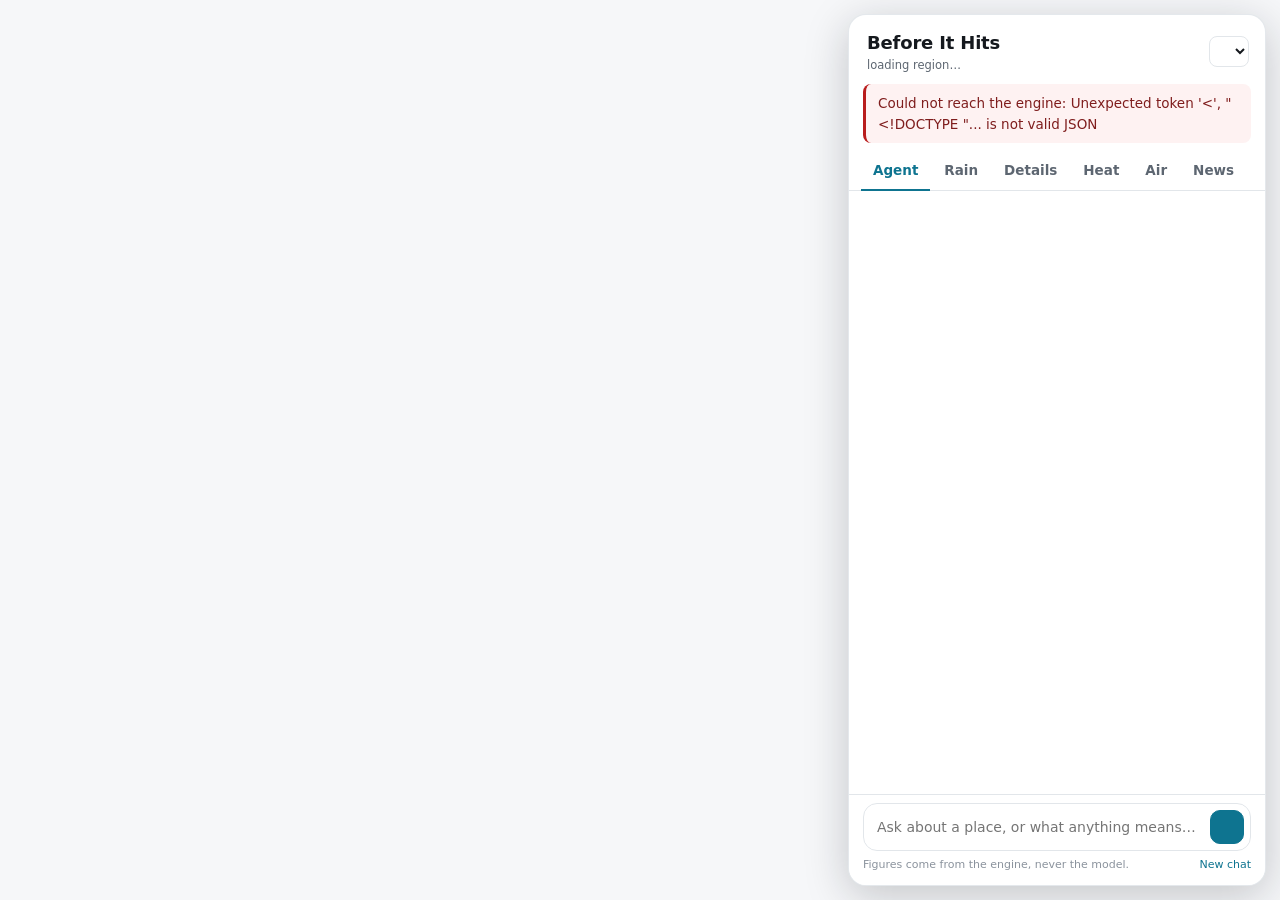
==== commit f7ca8ca7: "Add demo video captions and narration script for "Before It Hits" - Created captions.srt for the dem" ====
--- a/web/index.html
+++ b/web/index.html
@@ -72,26 +72,20 @@
     <div class="muted small" id="legend-note"></div>
   </div>
 
-  <!-- The storm scrubber: a temporary overlay fixed at the centre bottom of the map. Slider-only:
-       each step renders instantly, no autoplay. It appears with a box and is removed on erase.
-       In forecast mode it shows the hourly rain it is stepping through, so the data is visible. -->
+  <!-- The one clock on the map, bottom centre, and nothing but the time: play, the line, the moment
+       it is showing. Everything time-shaped follows it - the weather fields morph between forecast
+       hours, and the road playback lights its roads at the rainfall that has fallen by the same
+       moment. What the numbers on it mean lives in the panel and with the agent, not over the map.
+       It appears when there is something to animate and goes when there is not. -->
   <div id="tl-float" hidden>
-    <div class="tl-src" id="tl-src"></div>
-    <div class="tl-bars" id="tl-bars" hidden></div>
-    <input type="range" id="tl-step" min="0" max="6" step="1" value="6" aria-label="Hour into the storm">
-    <div class="tl-axis" id="tl-axis" hidden><span></span><span></span></div>
-    <div class="tl-floatrow">
-      <span class="tl-floatread" id="tl-read"></span>
-      <label class="tl-dur" title="Storm length"><span>over</span>
-        <select id="tl-duration">
-          <option value="3">3 h</option>
-          <option value="6" selected>6 h</option>
-          <option value="12">12 h</option>
-          <option value="24">24 h</option>
-        </select>
-      </label>
-    </div>
-  </div>
+    <button type="button" id="tb-play" title="Play the forecast" aria-label="Play the forecast"></button>
+    <input type="range" id="tl-step" min="0" max="6" step="0.02" value="6" aria-label="Time of the forecast">
+    <span class="tb-when" id="tb-when"></span>
+  </div>
+
+  <!-- What every colour on a field layer is worth. One bar per field that is on, drawn from the
+       same ramp the map is painted with, so the legend cannot drift from the picture. -->
+  <div id="fieldscale" hidden aria-label="What the colours mean"></div>
 </main>
 
 <aside id="panel">
@@ -104,6 +98,18 @@
   </header>
 
   <div id="status" hidden></div>
+
+  <!-- Preparation alerts: the Watcher's event-driven output, read back from Pub/Sub. These are
+       city-wide (not tied to the drawn box), so the banner sits above the per-box tabs. It fills
+       on load from the subscription; "Check now" runs the sweep live. -->
+  <section id="alerts" class="alerts" hidden aria-label="Preparation alerts">
+    <div class="alerts-head">
+      <strong class="alerts-title">Preparation alerts</strong>
+      <button type="button" id="alerts-check" class="linkbtn">Check now</button>
+    </div>
+    <div id="alerts-list" class="alerts-list"></div>
+    <p class="muted tiny" id="alerts-foot"></p>
+  </section>
 
   <nav class="tabs" role="tablist" aria-label="Panels">
     <button type="button" role="tab" id="tab-agent" data-tab="agent" aria-selected="true" aria-controls="pane-agent">Agent</button>
@@ -194,6 +200,19 @@
         <summary>Roads that go under first <span class="tag-modelled">modelled</span></summary>
         <div class="card-body">
           <p class="muted small" id="timeline-sub"></p>
+          <!-- What the bar on the map is doing, which used to be printed over the map itself. -->
+          <p class="tl-src" id="tl-src"></p>
+          <div class="tl-bars" id="tl-bars" hidden></div>
+          <div class="tl-axis" id="tl-axis" hidden><span></span><span></span></div>
+          <p class="tl-read" id="tl-read"></p>
+          <label class="tl-dur" title="Storm length"><span>A what-if storm lasting</span>
+            <select id="tl-duration">
+              <option value="3">3 h</option>
+              <option value="6" selected>6 h</option>
+              <option value="12">12 h</option>
+              <option value="24">24 h</option>
+            </select>
+          </label>
           <ol id="tl-roads" class="tl-roads"></ol>
           <div id="road-outlook" class="road-outlook" hidden></div>
           <p class="muted tiny" id="tl-note"></p>
@@ -267,15 +286,20 @@
   <section id="pane-heat" class="tabpane scroll" role="tabpanel" aria-labelledby="tab-heat" hidden>
     <div class="pane-pad">
       <h2 class="pane-title">Heat conditions</h2>
+      <div id="heat-scope" class="scopeline" hidden></div>
       <div id="heat-current" class="heat-current"></div>
       <div id="heat-chart" class="heat-chart" hidden></div>
+      <!-- Which parts of the box run hotter: a satellite picture of the ground, not a forecast. -->
+      <div id="heat-surface" class="heat-surface" hidden></div>
       <details class="card">
         <summary>Forecast details</summary>
         <div class="card-body"><div id="heat-forecast" class="forecast"></div></div>
       </details>
-      <p class="muted tiny">Heat index from the Google Weather API forecast at the city centre.
-        Not a measured temperature at any specific spot. Actual conditions vary significantly
-        within an urban area due to land cover, shade and building density.</p>
+      <p class="muted tiny">The figures at the top are the Google Weather API forecast for the air, at
+        one point: not a measured temperature at any specific spot. A forecast has no streets, so for
+        <i>which parts</i> of an area run hotter, use the satellite picture above, or turn on the
+        <b>Surface heat</b> layer. The <b>Heat index</b> layer shows the forecast's own shape across
+        the map and how it moves over the next day.</p>
     </div>
   </section>
 
@@ -283,25 +307,35 @@
   <section id="pane-air" class="tabpane scroll" role="tabpanel" aria-labelledby="tab-air" hidden>
     <div class="pane-pad">
       <h2 class="pane-title">Air quality</h2>
+      <div id="air-scope" class="scopeline" hidden></div>
       <div id="air-current" class="air-current"></div>
       <div id="air-chart" class="air-chart" hidden></div>
       <div id="air-pollutants" class="air-pollutants" hidden></div>
       <div id="air-health" class="air-health" hidden></div>
-      <p class="muted tiny">AQI and pollutant concentrations from the Google Air Quality API at the
-        city centre. Values are the provider's, shown as published. Air quality is a regional
-        reading — it does not vary at building level. This product does not predict health effects
-        for any individual.</p>
+      <p class="muted tiny">AQI and pollutant concentrations from the Google Air Quality API, at one
+        point. Values are the provider's, shown as published. Air quality is a regional reading
+        &mdash; it does not vary at street or building level, so drawing a box will rarely change
+        it. This product does not predict health effects for any individual.</p>
     </div>
   </section>
 
   <!-- ===== News ===== -->
   <section id="pane-news" class="tabpane" role="tabpanel" aria-labelledby="tab-news" hidden>
-    <div class="news-feed">
-      <h2 class="pane-title">In the news <span class="muted">in this city</span></h2>
-      <div id="news-topics" class="chips news-topics" role="group" aria-label="News topic"></div>
-      <p class="muted tiny">Recent reports from the GDELT news index, for context. Nothing here changes
-        the numbers on the map.</p>
-      <div id="news-body"><p class="muted small">Opens when you visit this tab.</p></div>
+    <!-- The headline feed folds into its own title bar. It is context, and the conversation under
+         it is the part people use; a reader who has started asking should not have to scroll past
+         eight links to see their own question. -->
+    <div class="news-feed" id="news-feed">
+      <button type="button" id="news-fold" class="news-fold" aria-expanded="true" aria-controls="news-feed-body">
+        <svg viewBox="0 0 24 24" aria-hidden="true"><path d="M7.4 8.6 12 13.2l4.6-4.6L18 10l-6 6-6-6z"/></svg>
+        <span class="pane-title">In the news <span class="muted">in this city</span></span>
+        <span class="news-count muted" id="news-count"></span>
+      </button>
+      <div id="news-feed-body">
+        <div id="news-topics" class="chips news-topics" role="group" aria-label="News topic"></div>
+        <p class="muted tiny">Recent reports from the GDELT news index, for context. Nothing here changes
+          the numbers on the map.</p>
+        <div id="news-body"><p class="muted small">Opens when you visit this tab.</p></div>
+      </div>
     </div>
     <div id="news-chat" class="chat news-chat" role="log" aria-live="polite" aria-label="Conversation about the news"></div>
     <form id="news-composer" class="composer" autocomplete="off">
--- a/web/style.css
+++ b/web/style.css
@@ -10,6 +10,11 @@
   --warn: #b45309;
   --p5: #0b3d91; --p4: #1d6fd0; --p3: #4a9fe0; --p2: #8fc5ec; --p1: #c8e2f5;
   --mono: ui-monospace, "SF Mono", "Cascadia Mono", Menlo, monospace;
+  /* The panel floats over the map as a rounded card. These say how much room it takes on the right,
+     so the map's own overlays (legend, field scale, scrubber) can sit clear of it. */
+  --panel-w: 418px;
+  --panel-gap: 14px;
+  --panel-reserve: calc(var(--panel-w) + var(--panel-gap) * 2);
 }
 
 * { box-sizing: border-box; }
@@ -26,23 +31,28 @@
   color: var(--ink);
 }
 
-/* Map on the left, panel on the right. */
-body { display: grid; grid-template-columns: minmax(0, 1fr) 440px; }
-@media (max-width: 900px) {
-  body { grid-template-columns: 1fr; grid-template-rows: 46vh 1fr; }
-  #panel { border-left: 0; border-top: 1px solid var(--line); }
-}
+/* The map fills the window; the panel floats over it as a rounded card on the right. */
+body { position: relative; overflow: hidden; background: var(--bg); }
 
 #panel {
+  position: absolute; z-index: 8;
+  top: var(--panel-gap); right: var(--panel-gap); bottom: var(--panel-gap);
+  width: var(--panel-w);
   background: var(--card);
-  border-left: 1px solid var(--line);
+  border: 1px solid rgba(226, 230, 234, .9);
+  border-radius: 18px;
+  box-shadow: 0 10px 44px rgba(16, 24, 32, .22);
   display: flex; flex-direction: column;
   min-height: 0; overflow: hidden;
 }
+@media (max-width: 820px) {
+  :root { --panel-reserve: 0px; }
+  #panel { top: auto; left: var(--panel-gap); right: var(--panel-gap); width: auto; max-height: 62%; }
+}
 
 /* Google Maps empties the element it is constructed on, so anything that floats over the map
    must be a sibling of it, not a child. #mapwrap is ours; #map is the one Maps owns. */
-#mapwrap { position: relative; min-height: 320px; overflow: hidden; }
+#mapwrap { position: absolute; inset: 0; overflow: hidden; }
 #map { position: absolute; inset: 0; background: var(--bg); }
 
 #mapfallback {
@@ -95,6 +105,31 @@
 }
 #status.error { border-left-color: #b91c1c; color: #7f1d1d; background: #fef2f2; }
 
+/* Preparation alerts (the Watcher): slim and muted when clear, amber only when a storm would start
+   filling an area's worst spots, so it reads as a signal and not as noise. */
+#alerts {
+  flex: 0 0 auto; margin: 0 14px 10px; padding: 10px 12px;
+  border-radius: 12px; background: var(--bg); border: 1px solid var(--line);
+}
+#alerts.has-alerts { background: #fff8ef; border-color: #f0d9b5; }
+.alerts-head { display: flex; align-items: center; gap: 8px; }
+.alerts-title { font-size: 13px; }
+#alerts.has-alerts .alerts-title::before { content: "\26A0\FE0F"; margin-right: 5px; }
+.alerts-head .linkbtn { margin-left: auto; }
+.alerts-list { margin-top: 8px; display: flex; flex-direction: column; gap: 7px; }
+.alerts-list:empty { display: none; }
+.alert-row { font-size: 12.5px; line-height: 1.45; }
+.alert-row .where { font-weight: 600; }
+.alert-row .meta { color: var(--muted); }
+.alert-sev {
+  display: inline-block; font-size: 10px; font-weight: 700; text-transform: uppercase;
+  letter-spacing: .04em; padding: 1px 6px; border-radius: 999px; margin-right: 6px; vertical-align: 1px;
+  background: #fde8c8; color: var(--warn);
+}
+.alert-sev.high { background: #fcd9d4; color: #b42318; }
+#alerts-foot { margin: 8px 0 0; }
+#alerts-foot:empty { display: none; }
+
 .headline { margin-top: 18px; padding: 13px 15px; background: var(--bg); border-radius: 10px; }
 .headline strong { font-size: 26px; font-variant-numeric: tabular-nums; }
 .headline .muted { font-size: 12.5px; margin-top: 3px; }
@@ -131,7 +166,7 @@
    scrubber, the left to the tools, and the centre-right to Google's zoom buttons. Only shown once
    there is something on the map for it to explain. */
 #legend {
-  position: absolute; top: 64px; right: 12px; z-index: 5;
+  position: absolute; top: 12px; right: calc(var(--panel-reserve) + 12px); z-index: 5;
   background: rgba(255,255,255,.95); border: 1px solid var(--line); border-radius: 10px;
   padding: 10px 12px; font-size: 12px; box-shadow: 0 2px 10px rgba(0,0,0,.08); max-width: 230px;
 }
@@ -197,13 +232,41 @@
 .layers-panel.collapsed .layer-list, .layers-panel.collapsed .layers-title { display: none; }
 .layers-panel.collapsed .collapse svg { transform: rotate(180deg); }
 .layers-panel.collapsed { padding: 6px 32px 6px 10px; min-width: 0; }
-.layer-list { display: flex; flex-direction: column; gap: 4px; }
-.layer-row { display: flex; align-items: center; gap: 6px; padding: 3px 0; }
-.layer-row label { display: flex; align-items: center; gap: 5px; font-size: 12px; cursor: pointer; flex: 1 1 auto; min-width: 0; }
+/* Eight layers, each of which grows a note when it is on, is taller than some screens. */
+.layer-list { display: flex; flex-direction: column; gap: 1px; max-height: 62vh; overflow-y: auto; }
+/* Two rows: the toggle and its opacity on one line, and a note under it that is only there when
+   the layer has something to say about what it is showing. */
+.layer-row { display: grid; grid-template-columns: 1fr auto; align-items: center;
+  gap: 2px 6px; padding: 3px 4px; border-radius: 7px; }
+.layer-row.on { background: rgba(14,116,144,.07); }
+.layer-name { display: flex; align-items: center; gap: 6px; font-size: 12px; cursor: pointer; min-width: 0; }
+.layer-row.on .layer-name { font-weight: 600; }
 .layer-row input[type="checkbox"] { margin: 0; accent-color: var(--accent); }
-.layer-row input[type="range"] { width: 54px; margin: 0; accent-color: var(--accent); height: 14px; }
-.layer-opacity { flex: 0 0 auto; display: flex; align-items: center; gap: 3px; }
-.layer-opacity span { font-size: 10px; color: var(--faint); font-family: var(--mono); min-width: 22px; text-align: right; }
+.layer-row input[type="range"] { width: 56px; margin: 0; accent-color: var(--accent); height: 14px; }
+.layer-opacity { display: flex; align-items: center; }
+.layer-row .layer-opacity { visibility: hidden; }     /* opacity is meaningless on a layer that is off */
+.layer-row.on .layer-opacity { visibility: visible; }
+.layer-note { grid-column: 1 / -1; font-size: 10.5px; line-height: 1.35; color: var(--muted);
+  padding: 0 0 2px 20px; }
+.layer-note.warn { color: var(--warn); }
+
+/* ---- the colour scale, right edge of the map -------------------------------------------------
+   One bar per field that is on, built from the same ramp the field is painted with. */
+#fieldscale {
+  position: absolute; right: calc(var(--panel-reserve) + 12px); bottom: 28px; z-index: 6;
+  display: flex; flex-direction: column; gap: 8px; pointer-events: none;
+  max-height: calc(100% - 160px); overflow: hidden;
+}
+.fs-item {
+  background: rgba(255,255,255,.95); border: 1px solid var(--line); border-radius: 10px;
+  box-shadow: 0 2px 10px rgba(0,0,0,.12); padding: 6px 8px;
+}
+.fs-label { font-size: 10.5px; font-weight: 600; margin-bottom: 4px; white-space: nowrap; }
+.fs-label span { color: var(--muted); font-weight: 400; }
+.fs-row { display: flex; gap: 5px; }
+.fs-bar { width: 12px; height: 86px; border-radius: 3px; border: 1px solid rgba(0,0,0,.12); }
+.fs-ticks { display: flex; flex-direction: column; justify-content: space-between;
+  font-size: 10px; font-family: var(--mono); color: var(--muted); }
 
 select#region {
   width: 100%; padding: 8px 9px; margin-bottom: 8px; font: inherit; font-size: 14px;
@@ -296,13 +359,7 @@
   font-size: 10px; text-transform: uppercase; letter-spacing: .05em; font-weight: 600;
   color: var(--warn); background: #fdf2e3; border-radius: 999px; padding: 2px 7px; vertical-align: middle;
 }
-.tl-controls { display: flex; align-items: center; gap: 8px; margin: 8px 0 4px; }
-#tl-play {
-  flex: 0 0 auto; width: 34px; height: 34px; padding: 0; border-radius: 50%;
-  background: var(--accent); color: #fff; border-color: var(--accent); font-size: 12px; line-height: 1;
-}
-#tl-step { flex: 1 1 auto; accent-color: var(--warn); margin: 0; }
-.tl-dur { flex: 0 0 auto; font-size: 12px; color: var(--muted); display: flex; align-items: center; gap: 4px; }
+.tl-dur { font-size: 12px; color: var(--muted); display: flex; align-items: center; gap: 6px; }
 .tl-dur select { width: auto; padding: 4px 6px; font-size: 12px; }
 .tl-read { font-size: 12.5px; margin: 4px 0 8px; }
 .tl-read b { color: var(--warn); }
@@ -316,19 +373,58 @@
 .road-outlook .ro-head { font-size: 12px; text-transform: uppercase; letter-spacing: .05em; color: var(--faint); font-weight: 600; margin-bottom: 5px; }
 .road-outlook p { font-size: 13px; line-height: 1.5; margin: 0 0 6px; }
 
-/* ---- the storm scrubber: a temporary overlay fixed at the centre bottom of the map -------- */
+/* ---- the map's one clock, centre bottom ------------------------------------------------------
+   One line and only the time, the way a weather map keeps it: play, a thin line to drag along, and
+   the moment it is showing. No card - the map is the subject, and a tinted strip with white marks
+   stays readable over a pale basemap and over any colour a field can be. */
 #tl-float {
-  position: absolute; z-index: 6; left: 50%; bottom: 20px; transform: translateX(-50%);
-  width: 420px; max-width: calc(100% - 32px);
-  background: rgba(255, 255, 255, 0.97); border: 1px solid var(--line); border-radius: 12px;
-  box-shadow: 0 4px 18px rgba(0, 0, 0, 0.22); padding: 9px 13px 10px;
-}
-#tl-float #tl-step { display: block; width: 100%; margin: 0 0 5px; accent-color: var(--warn); }
-.tl-floatrow { display: flex; align-items: center; justify-content: space-between; gap: 8px; }
-.tl-floatread { font-size: 11.5px; color: var(--ink); line-height: 1.3; }
-.tl-floatread b { color: var(--warn); }
-#tl-float .tl-dur { display: flex; align-items: center; gap: 4px; font-size: 11px; color: var(--muted); }
-#tl-float .tl-dur select { width: auto; padding: 2px 5px; font-size: 11px; }
+  position: absolute; z-index: 6; left: calc(50% - var(--panel-reserve) / 2); bottom: 16px; transform: translateX(-50%);
+  width: 560px; max-width: calc(100% - var(--panel-reserve) - 32px);
+  display: flex; align-items: center; gap: 12px; padding: 4px 16px 4px 5px;
+  background: rgba(14, 20, 28, 0.34); border-radius: 999px;
+  -webkit-backdrop-filter: blur(3px); backdrop-filter: blur(3px);
+  color: #fff; text-shadow: 0 1px 2px rgba(0, 0, 0, 0.45);
+}
+#tb-play {
+  flex: 0 0 auto; width: 26px; height: 26px; padding: 0; border-radius: 50%; cursor: pointer;
+  display: flex; align-items: center; justify-content: center;
+  border: 1px solid rgba(255, 255, 255, 0.7); background: rgba(255, 255, 255, 0.14); color: #fff;
+}
+#tb-play:hover { background: rgba(255, 255, 255, 0.34); }
+#tb-play svg { display: block; }
+.tb-when {
+  flex: 0 0 auto; width: 92px; text-align: right; white-space: nowrap;
+  font-size: 12.5px; font-weight: 600; font-variant-numeric: tabular-nums; letter-spacing: .01em;
+}
+/* The line. Filled to the moment on show (--p is set from the script), empty beyond it. */
+#tl-step {
+  --p: 100%;
+  flex: 1 1 auto; min-width: 0; height: 18px; margin: 0; cursor: pointer;
+  -webkit-appearance: none; appearance: none; background: transparent;
+}
+#tl-step:focus-visible { outline: 2px solid rgba(255, 255, 255, 0.8); outline-offset: 3px; border-radius: 4px; }
+#tl-step::-webkit-slider-runnable-track {
+  height: 3px; border-radius: 2px;
+  background: linear-gradient(90deg, #fff var(--p), rgba(255, 255, 255, 0.4) var(--p));
+  box-shadow: 0 0 0 0.5px rgba(0, 0, 0, 0.18);
+}
+#tl-step::-webkit-slider-thumb {
+  -webkit-appearance: none; width: 13px; height: 13px; margin-top: -5px; border: 0; border-radius: 50%;
+  background: #fff; box-shadow: 0 0 0 3px rgba(255, 255, 255, 0.28), 0 1px 4px rgba(0, 0, 0, 0.45);
+}
+#tl-step::-moz-range-track { height: 3px; border-radius: 2px; background: rgba(255, 255, 255, 0.4); }
+#tl-step::-moz-range-progress { height: 3px; border-radius: 2px; background: #fff; }
+#tl-step::-moz-range-thumb {
+  width: 13px; height: 13px; border: 0; border-radius: 50%;
+  background: #fff; box-shadow: 0 0 0 3px rgba(255, 255, 255, 0.28), 0 1px 4px rgba(0, 0, 0, 0.45);
+}
+/* The what-if storm length, now a line in the roads card rather than a control over the map. */
+.tl-dur { margin: 2px 0 8px; }
+.tl-read:empty, .tl-src:empty { display: none; }
+
+/* The field canvases. Non-interactive: the map underneath has to stay draggable and the box tool
+   has to keep working through them. */
+.fieldcanvas { position: absolute; pointer-events: none; }
 /* ---- preparations within budget (F9) ------------------------------------------------------- */
 .prep-budget { margin: 6px 0 10px; }
 .pb-row { display: flex; justify-content: space-between; align-items: baseline; gap: 8px; font-size: 13px; }
@@ -349,6 +445,14 @@
 .prep-items { list-style: none; margin: 0 0 8px; padding: 0; }
 .prep-items li { display: flex; align-items: baseline; gap: 8px; padding: 7px 0; border-top: 1px solid var(--line); }
 .prep-items li:first-child { border-top: none; }
+/* An ordinary day: deliberately calm, and not styled as an alert. Nothing to do is a finding. */
+.prep-quiet { display: block !important; padding: 12px 14px !important; border-top: none !important;
+  background: #f3faf5; border: 1px solid #cfe8d8; border-radius: 12px; }
+.pq-title { font-size: 12px; text-transform: uppercase; letter-spacing: .05em; color: #0a7d34;
+  font-weight: 700; margin-bottom: 6px; }
+.prep-quiet p { font-size: 13px; line-height: 1.5; margin: 0 0 7px; }
+.prep-quiet .pq-figures b { font-variant-numeric: tabular-nums; color: var(--ink); }
+.prep-quiet p:last-child { margin-bottom: 0; }
 .pi-body { flex: 1 1 auto; }
 .pi-body .meta { color: var(--muted); font-size: 11.5px; margin-top: 2px; }
 .pi-cost { flex: 0 0 auto; font-family: var(--mono); font-size: 12.5px; color: var(--ink); white-space: nowrap; }
@@ -496,7 +600,9 @@
 .trace .ms { margin-left: auto; font-family: var(--mono); color: var(--faint); font-size: 11px; }
 .trace .note { color: var(--muted); margin-top: 2px; line-height: 1.45; }
 
-.a-head { font-weight: 600; font-size: 14.5px; line-height: 1.4; margin: 0 0 8px; }
+/* A reply reads as a chat reply: ordinary paragraphs, the opening answer only a touch larger. */
+.a-head { font-weight: 400; font-size: 14.5px; line-height: 1.5; margin: 0 0 8px; }
+.answer p:not(.a-head):not(.a-caveat) { line-height: 1.55; }
 .a-bullets { margin: 0 0 10px; padding-left: 18px; }
 .a-bullets li { margin-bottom: 5px; }
 .a-caveat { color: var(--muted); font-size: 12.5px; border-left: 2px solid var(--warn); padding-left: 9px; }
@@ -507,12 +613,6 @@
 .a-removed ul { margin: 6px 0 0; padding-left: 16px; color: var(--muted); }
 .a-removed .rule { font-family: var(--mono); font-size: 11px; color: #b91c1c; }
 .a-removed .cut { font-style: italic; color: var(--faint); margin-top: 2px; }
-.facts { display: flex; flex-wrap: wrap; gap: 6px; margin: 10px 0 2px; }
-.fact {
-  padding: 3px 9px; border: 1px solid var(--line); border-radius: 999px;
-  background: #fff; font-size: 11.5px; color: var(--muted);
-}
-.fact b { color: var(--ink); font-weight: 600; }
 .a-actions { display: flex; align-items: center; gap: 2px; margin-top: 8px; }
 .a-actions .linkbtn { margin-left: auto; }
 .icon-btn {
@@ -522,6 +622,13 @@
 .icon-btn:hover { background: #e9edf1; color: var(--ink); border: 0; }
 .icon-btn svg { width: 16px; height: 16px; fill: currentColor; }
 .followups { display: flex; flex-wrap: wrap; gap: 6px; margin-top: 10px; padding-top: 10px; border-top: 1px dashed var(--line); }
+.area-options .chat-label { flex: 0 0 100%; margin: 0 0 2px; }
+.more-fold { margin-top: 10px; padding-top: 8px; border-top: 1px dashed var(--line); }
+.more-fold > summary { cursor: pointer; list-style: none; font-size: 12px; color: var(--muted); }
+.more-fold > summary::-webkit-details-marker { display: none; }
+.more-fold > summary::after { content: ' ▾'; }
+.more-fold[open] > summary::after { content: ' ▴'; }
+.more-fold > .followups { margin-top: 8px; padding-top: 0; border-top: 0; }
 .preset-grid { display: flex; flex-direction: column; gap: 6px; margin: 10px 0; }
 .preset-card {
   display: flex; flex-direction: column; gap: 3px; padding: 10px 12px;
@@ -549,6 +656,17 @@
   background: var(--accent); color: #fff; border-color: var(--accent);
 }
 
+/* ---- which patch of ground a reading is about ------------------------------------------------
+   A box and a whole city are different claims, and the difference is invisible unless it is said.
+   Two colours so it reads at a glance which one is on screen. */
+.scopeline {
+  margin: 0 0 10px; padding: 8px 11px; border-radius: 10px; font-size: 13px;
+  background: var(--bg); border-left: 3px solid var(--line);
+}
+.scopeline.box { background: #eef7fb; border-left-color: var(--accent); }
+.scopeline.city { background: #faf7ee; border-left-color: #c9a227; }
+.scopeline .tiny { margin-top: 3px; line-height: 1.4; }
+
 /* ---- Heat tab: current conditions and forecast ------------------------------------------------ */
 .heat-current {
   margin: 8px 0 14px; padding: 14px 16px; background: var(--bg); border-radius: 12px;
@@ -566,6 +684,24 @@
 .heat-bars .hbar { flex: 1; border-radius: 2px 2px 0 0; min-width: 2px; position: relative; }
 .heat-axis { display: flex; justify-content: space-between; font-size: 10px; color: var(--faint); }
 .heat-peak { margin: 10px 0 4px; padding: 10px 12px; background: #fff3e6; border-left: 3px solid #e67e22; border-radius: 0 8px 8px 0; font-size: 13px; }
+
+/* Where the ground runs hotter: the satellite section under the forecast. */
+.heat-surface { margin: 0 0 14px; padding: 12px 14px; border: 1px solid var(--line); border-radius: 12px; }
+.heat-surface .card-title { font-size: 13px; font-weight: 600; margin-bottom: 8px; }
+.heat-surface .scopeline { margin-bottom: 8px; }
+.sh-range { font-size: 13.5px; line-height: 1.5; margin: 0 0 8px; }
+.sh-sub { font-size: 11px; text-transform: uppercase; letter-spacing: .05em; color: var(--faint);
+  font-weight: 600; margin: 10px 0 2px; }
+.sh-places { list-style: none; margin: 0; padding: 0; }
+.sh-places li { display: flex; align-items: center; gap: 10px; padding: 6px 0;
+  border-bottom: 1px solid var(--line); font-size: 13px; }
+.sh-places li:last-child { border-bottom: 0; }
+.sh-temp { flex: 0 0 auto; min-width: 58px; text-align: center; padding: 3px 8px; border-radius: 999px;
+  color: #fff; font-weight: 700; font-variant-numeric: tabular-nums; font-size: 12.5px; }
+.sh-temp.hot { background: #c2381f; }
+.sh-temp.cool { background: #3b6fb5; }
+.sh-where { flex: 1 1 auto; min-width: 0; line-height: 1.35; }
+.sh-places .linkbtn { flex: 0 0 auto; }
 
 /* ---- Air quality ---------------------------------------------------------------------------- */
 .air-current {
@@ -590,8 +726,20 @@
 .air-health h3 { margin: 0 0 6px; font-size: 13px; font-weight: 600; }
 
 /* ---- News: headlines above, a chat below ------------------------------------------------------ */
-.news-feed { flex: 0 1 auto; max-height: 44%; overflow-y: auto; padding: 12px 16px 10px; border-bottom: 1px solid var(--line); }
-.news-feed .pane-title { margin: 0 0 8px; }
+.news-feed { flex: 0 1 auto; max-height: 44%; overflow-y: auto; padding: 8px 16px 10px; border-bottom: 1px solid var(--line); }
+.news-feed .pane-title { margin: 0; }
+/* Folded, the feed is one title bar and the chat takes the rest of the pane. */
+.news-fold {
+  display: flex; align-items: center; gap: 6px; width: 100%; padding: 4px 0 8px;
+  background: none; border: none; font: inherit; color: inherit; cursor: pointer; text-align: left;
+}
+.news-fold svg { width: 16px; height: 16px; fill: var(--faint); flex: 0 0 auto; transition: transform .15s; }
+.news-fold:hover svg { fill: var(--accent); }
+.news-count { font-size: 11.5px; margin-left: auto; flex: 0 0 auto; }
+.news-feed.folded { max-height: none; flex: 0 0 auto; padding-bottom: 4px; }
+.news-feed.folded #news-feed-body { display: none; }
+.news-feed.folded .news-fold { padding-bottom: 4px; }
+.news-feed.folded .news-fold svg { transform: rotate(-90deg); }
 .news-topics { margin: 0 0 8px; }
 .news-topics .chip[aria-pressed="true"] { background: var(--accent); border-color: var(--accent); color: #fff; }
 .news-chat { flex: 1 1 0; min-height: 140px; }
@@ -604,6 +752,8 @@
   text-decoration: none; vertical-align: 1px;
 }
 .src-chip:hover { background: var(--accent); color: #fff; border-color: var(--accent); }
+/* The one chip that is not a source: it leaves the news for the screening, so it is drawn solid. */
+.screen-chip { font-family: inherit; cursor: pointer; background: #fff; border-color: var(--accent); font-weight: 600; }
 div.work { display: flex; align-items: center; gap: 8px; font-size: 12.5px; margin: 0; }
 .work-label { color: var(--muted); }
 
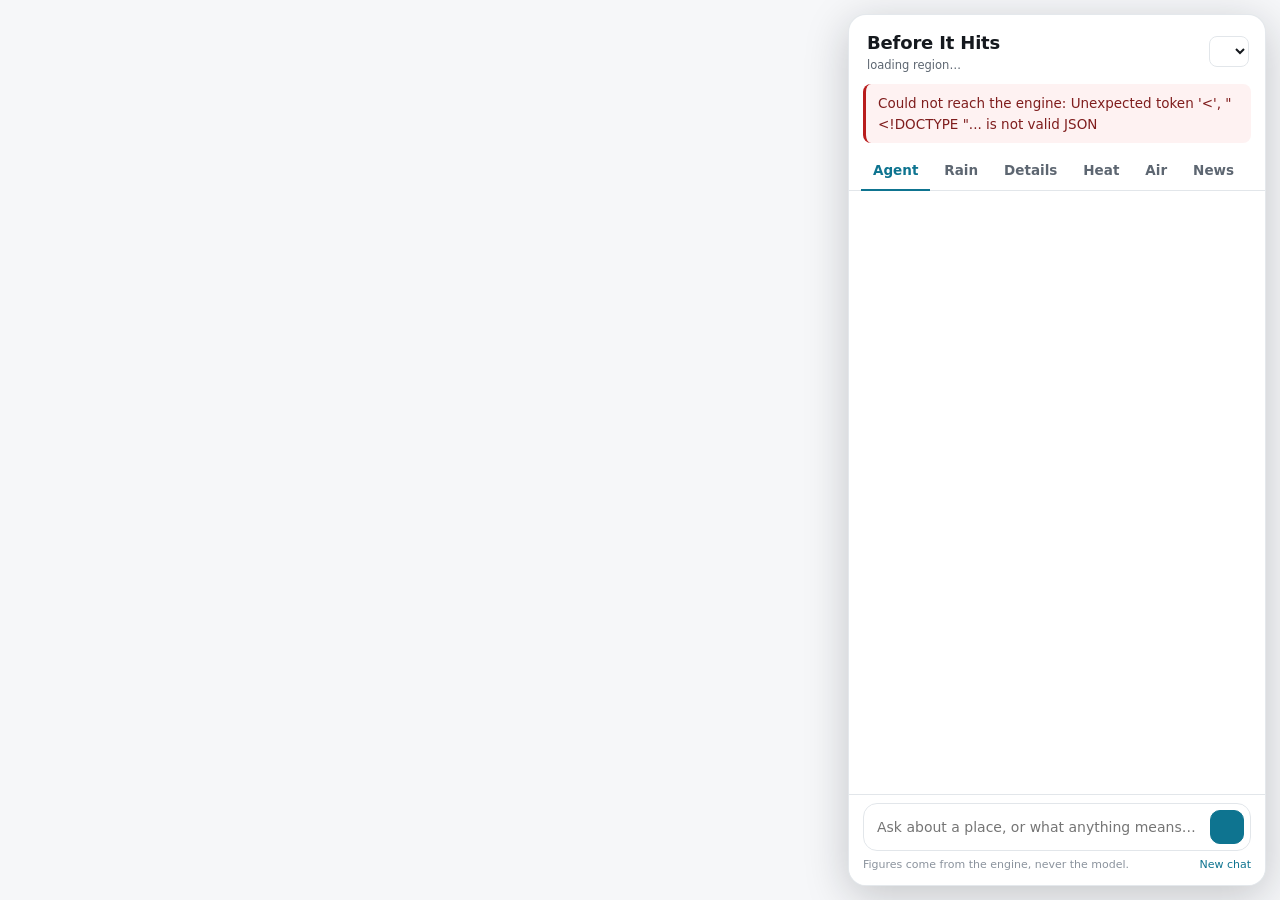
==== commit d83d262f: "feat: add seismic grid API and integrate earthquake shaking layer into UI" ====
--- a/web/index.html
+++ b/web/index.html
@@ -101,15 +101,18 @@
 
   <!-- Preparation alerts: the Watcher's event-driven output, read back from Pub/Sub. These are
        city-wide (not tied to the drawn box), so the banner sits above the per-box tabs. It fills
-       on load from the subscription; "Check now" runs the sweep live. -->
-  <section id="alerts" class="alerts" hidden aria-label="Preparation alerts">
-    <div class="alerts-head">
+       on load from the subscription; "Check now" runs the sweep live.
+       Collapsed by default: every staged area usually raises one, and open it pushed the agent
+       off the panel. The closed summary still carries the count, so the signal is not hidden. -->
+  <details id="alerts" class="alerts" hidden aria-label="Preparation alerts">
+    <summary class="alerts-head">
       <strong class="alerts-title">Preparation alerts</strong>
-      <button type="button" id="alerts-check" class="linkbtn">Check now</button>
-    </div>
+      <span class="alerts-count" id="alerts-count"></span>
+    </summary>
     <div id="alerts-list" class="alerts-list"></div>
     <p class="muted tiny" id="alerts-foot"></p>
-  </section>
+    <button type="button" id="alerts-check" class="linkbtn">Check now</button>
+  </details>
 
   <nav class="tabs" role="tablist" aria-label="Panels">
     <button type="button" role="tab" id="tab-agent" data-tab="agent" aria-selected="true" aria-controls="pane-agent">Agent</button>
--- a/web/style.css
+++ b/web/style.css
@@ -112,10 +112,17 @@
   border-radius: 12px; background: var(--bg); border: 1px solid var(--line);
 }
 #alerts.has-alerts { background: #fff8ef; border-color: #f0d9b5; }
-.alerts-head { display: flex; align-items: center; gap: 8px; }
+.alerts-head { display: flex; align-items: center; gap: 8px; cursor: pointer; list-style: none; }
+.alerts-head::-webkit-details-marker { display: none; }
+/* +/- rather than a caret, matching details.block elsewhere in the panel */
+.alerts-head::after { content: '+'; margin-left: auto; color: var(--muted); font-weight: 400; }
+#alerts[open] .alerts-head::after { content: '\2013'; }
 .alerts-title { font-size: 13px; }
 #alerts.has-alerts .alerts-title::before { content: "\26A0\FE0F"; margin-right: 5px; }
-.alerts-head .linkbtn { margin-left: auto; }
+/* the closed summary has to carry the signal, or collapsing it would hide the alert */
+.alerts-count { font-size: 12px; color: var(--muted); }
+#alerts.has-alerts .alerts-count { color: var(--warn); font-weight: 600; }
+#alerts > .linkbtn { margin-top: 10px; }
 .alerts-list { margin-top: 8px; display: flex; flex-direction: column; gap: 7px; }
 .alerts-list:empty { display: none; }
 .alert-row { font-size: 12.5px; line-height: 1.45; }
